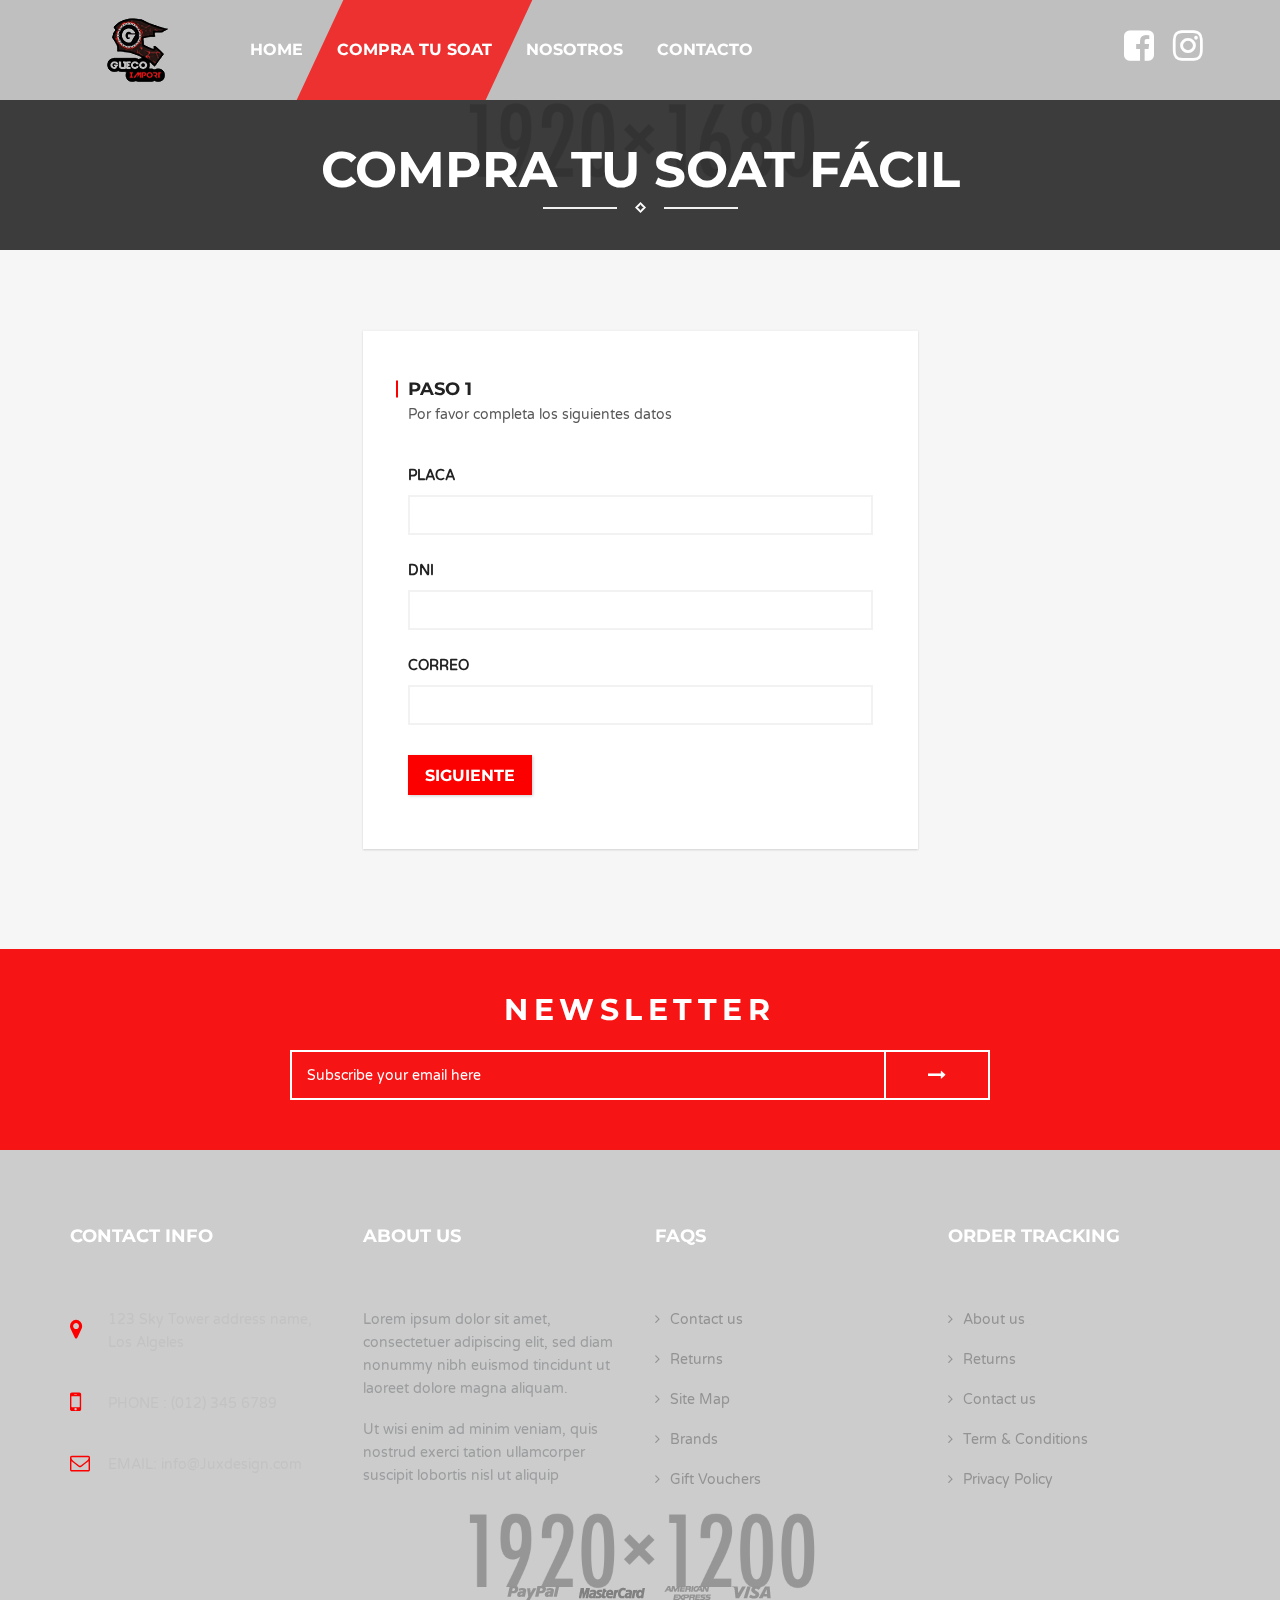
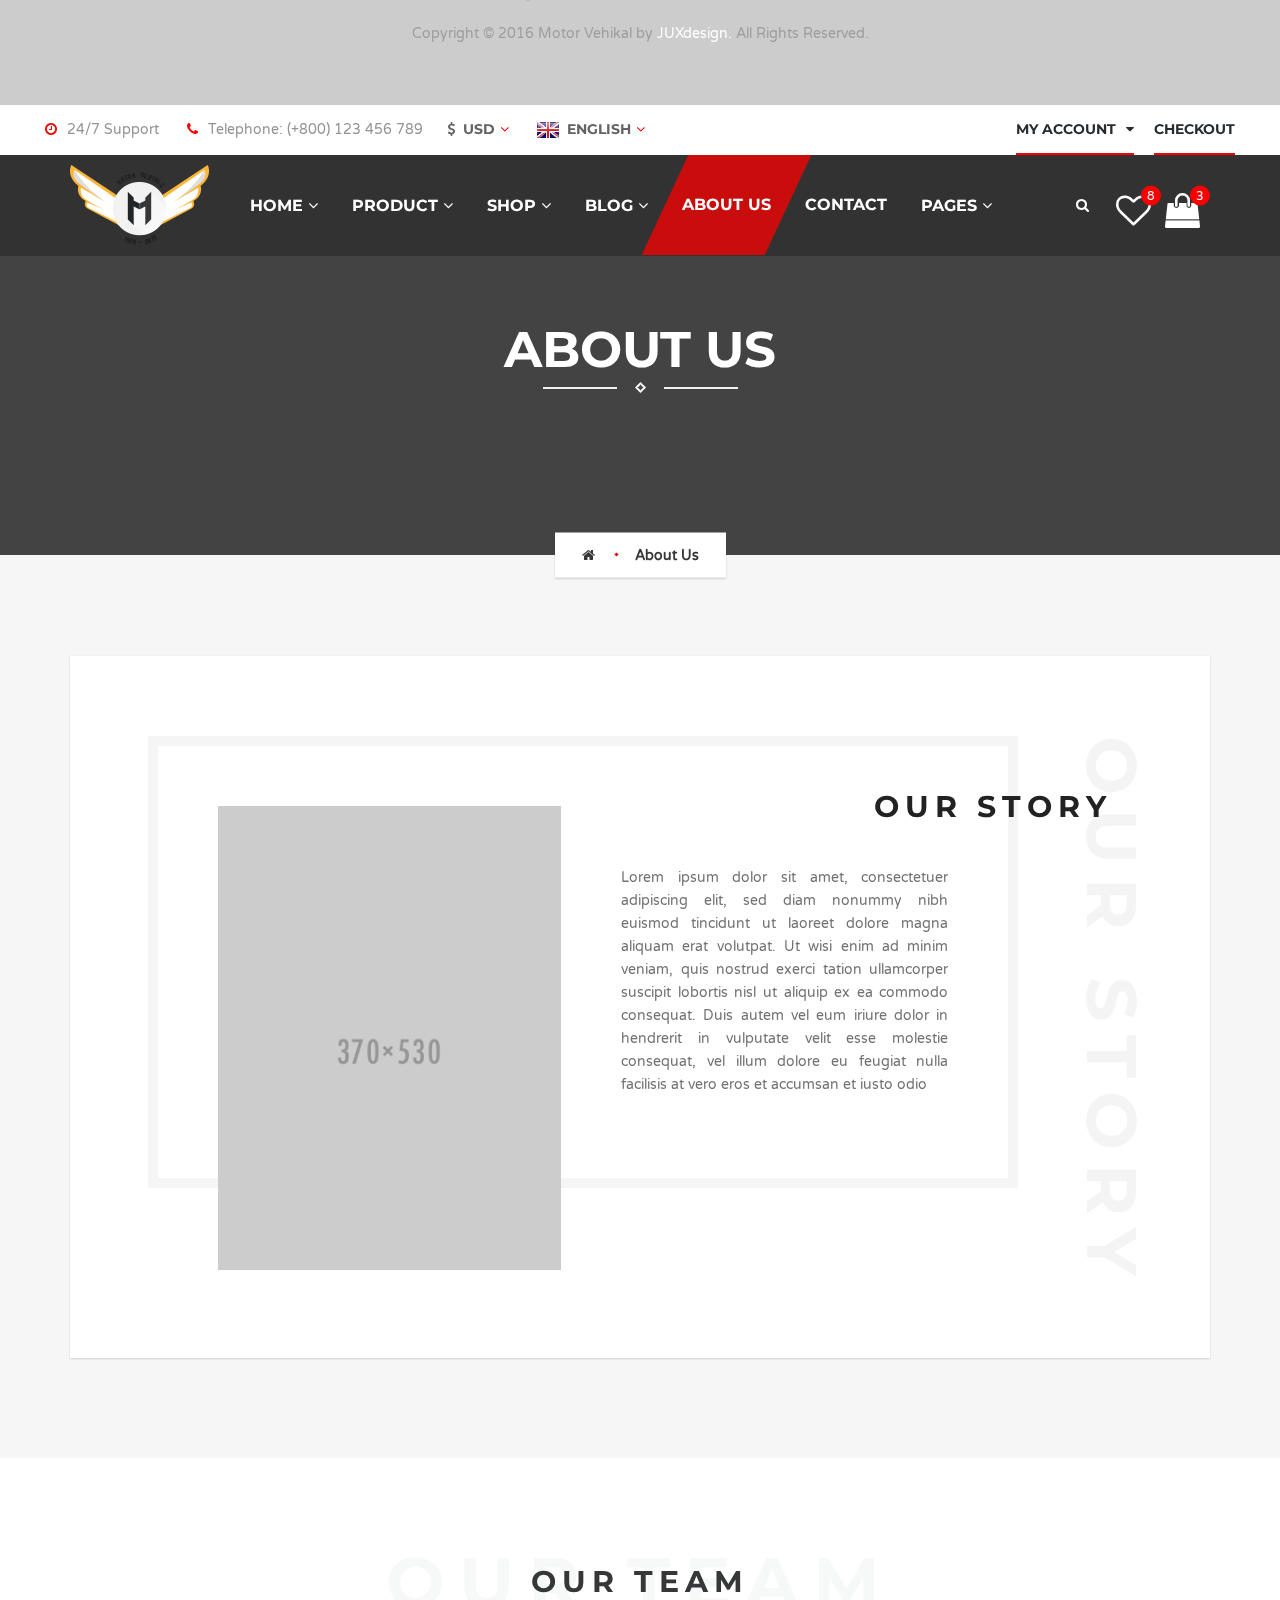
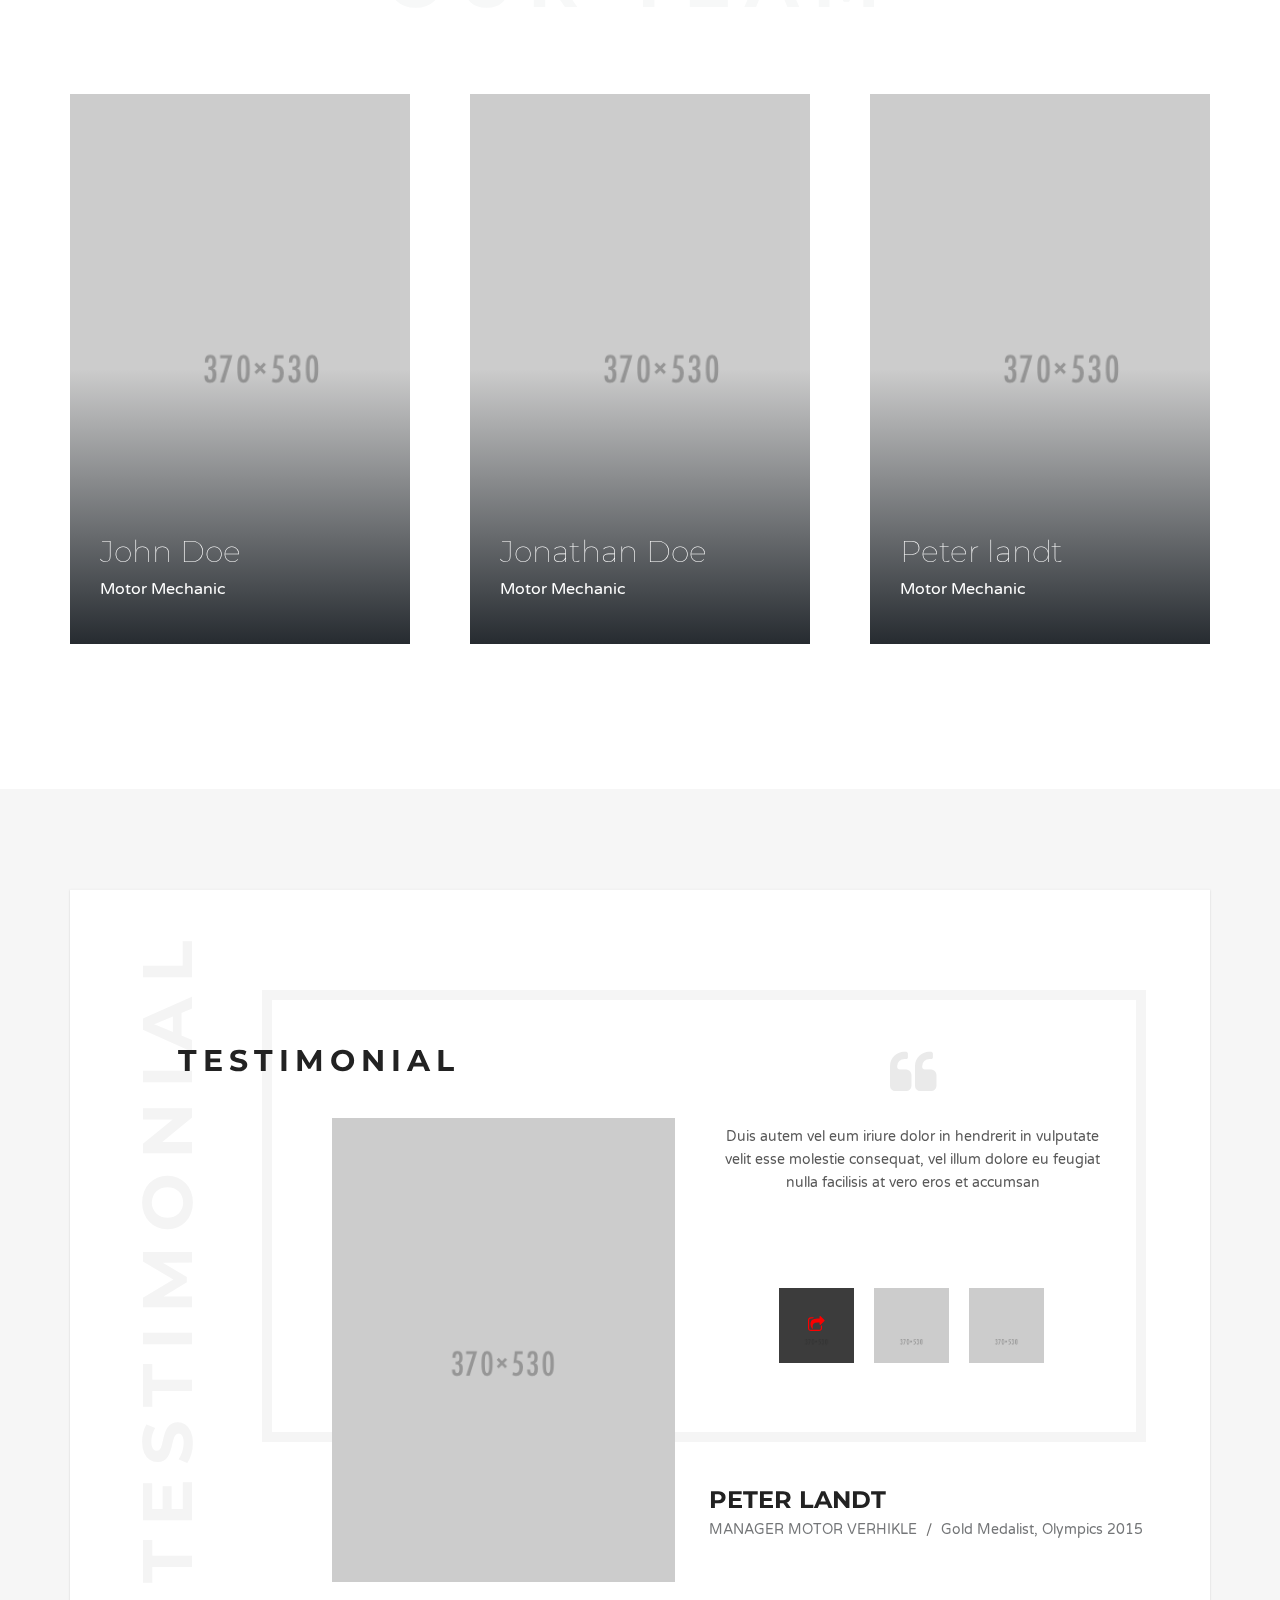
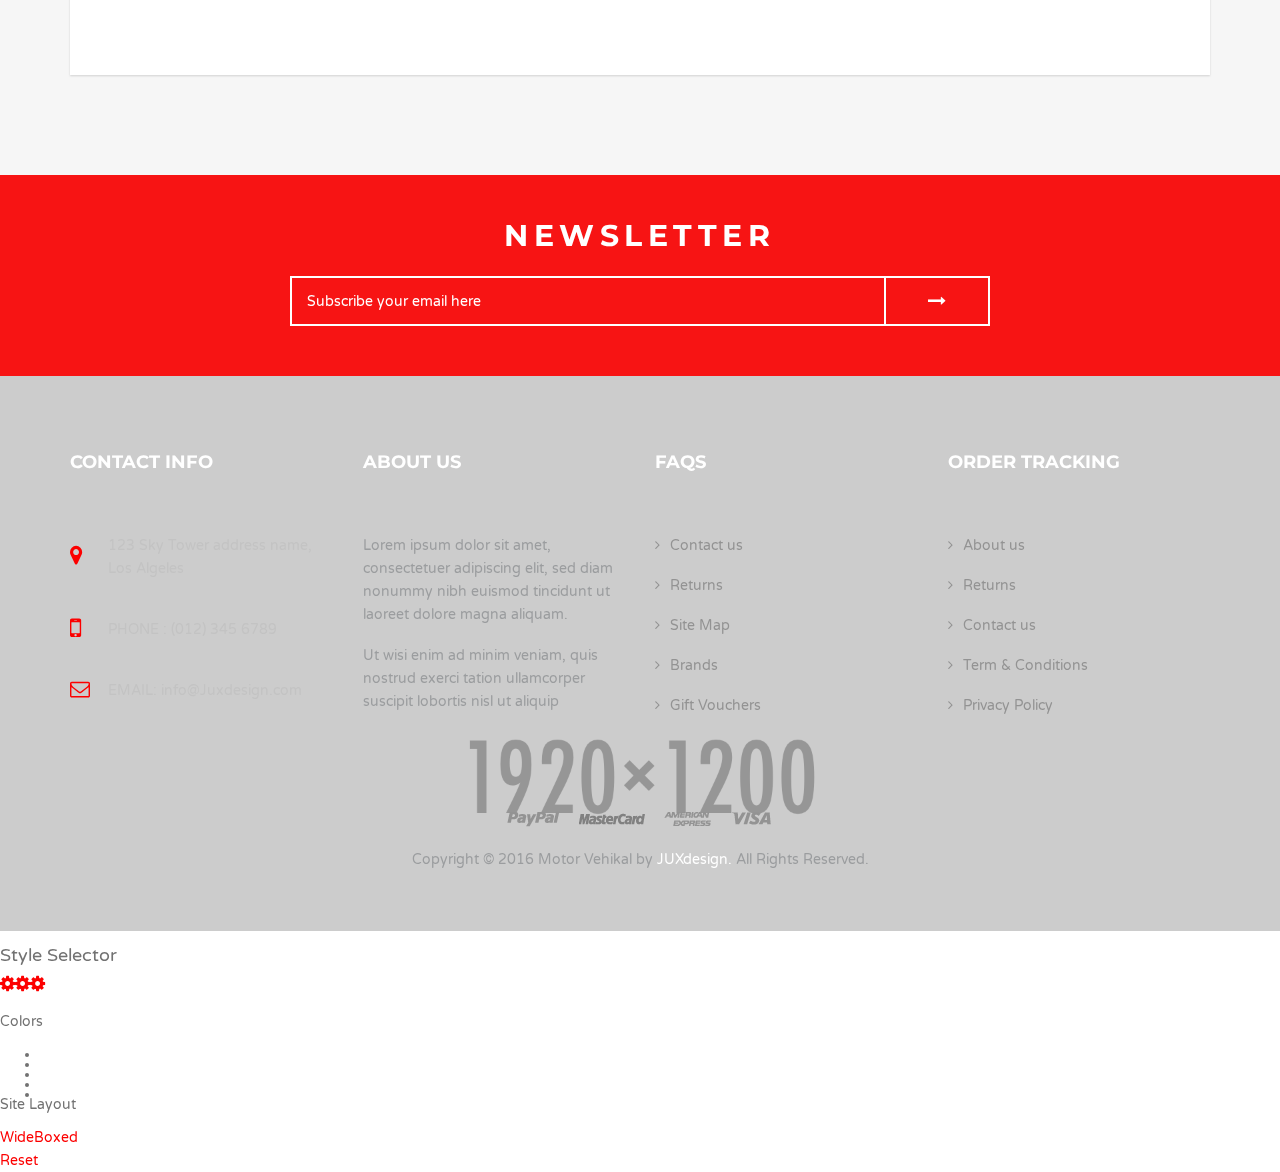
==== about-us.html @ 53fa6931 "Primer Commit" ====
<!DOCTYPE html>
<html lang="en">
  <head>
    <meta charset="UTF-8">
    <title>About Us - Motor Vehikal</title>
    <meta name="viewport" content="width=device-width, initial-scale=1.0">
    <meta name="description" content="">
    <meta name="author" content="">

    <!-- Favicon-->
    <link rel="shortcut icon" href="images/icon/favicon.ico" type="image/x-icon">

    <!-- Web Fonts-->
    <link rel="stylesheet" type="text/css" href="https://fonts.googleapis.com/css?family=Varela+Round">
    <link rel="stylesheet" type="text/css" href="https://fonts.googleapis.com/css?family=Montserrat:400,700">

    <!-- Vendor CSS-->
    <link rel="stylesheet" type="text/css" href="libs/bootstrap/css/bootstrap.min.css">
    <link rel="stylesheet" type="text/css" href="libs/font-awesome/css/font-awesome.min.css">
    <link rel="stylesheet" type="text/css" href="libs/jquery-ui/jquery-ui.min.css">
    <link rel="stylesheet" type="text/css" href="libs/superfish-menu/css/superfish.min.css">
    <link rel="stylesheet" type="text/css" href="libs/slick-sider/slick.min.css">
    <link rel="stylesheet" type="text/css" href="libs/slick-sider/slick-theme.min.css">
    <link rel="stylesheet" type="text/css" href="libs/swiper-sider/dist/css/swiper.min.css">
    <link rel="stylesheet" type="text/css" href="libs/magnific-popup/dist/magnific-popup.min.css">

    <!-- Theme CSS-->
    <link rel="stylesheet" type="text/css" href="css/main.css">
    <link rel="stylesheet" type="text/css" href="css/shortcodes.css">
<!DOCTYPE html>
<html lang="en">
  <head>
    <meta charset="UTF-8">
    <title>Track Your Order - Motor Vehikal</title>
    <meta name="viewport" content="width=device-width, initial-scale=1.0">
    <meta name="description" content="">
    <meta name="author" content="">

    <!-- Favicon-->
    <link rel="shortcut icon" href="images/icon/favicon.ico" type="image/x-icon">

    <!-- Web Fonts-->
    <link rel="stylesheet" type="text/css" href="https://fonts.googleapis.com/css?family=Varela+Round">
    <link rel="stylesheet" type="text/css" href="https://fonts.googleapis.com/css?family=Montserrat:400,700">

    <!-- Vendor CSS-->
    <link rel="stylesheet" type="text/css" href="libs/bootstrap/css/bootstrap.min.css">
    <link rel="stylesheet" type="text/css" href="libs/font-awesome/css/font-awesome.min.css">
    <link rel="stylesheet" type="text/css" href="libs/jquery-ui/jquery-ui.min.css">
    <link rel="stylesheet" type="text/css" href="libs/superfish-menu/css/superfish.min.css">
    <link rel="stylesheet" type="text/css" href="libs/slick-sider/slick.min.css">
    <link rel="stylesheet" type="text/css" href="libs/slick-sider/slick-theme.min.css">
    <link rel="stylesheet" type="text/css" href="libs/swiper-sider/dist/css/swiper.min.css">
    <link rel="stylesheet" type="text/css" href="libs/magnific-popup/dist/magnific-popup.min.css">

    <!-- Theme CSS-->
    <link rel="stylesheet" type="text/css" href="css/main.css">
    <link rel="stylesheet" type="text/css" href="css/shortcodes.css">
    <link rel="stylesheet" type="text/css" href="css/home.css">
    <link id="style-main-color" rel="stylesheet" type="text/css" href="css/color/color6.css">

    <!-- HTML5 Shim and Respond.js IE8 support of HTML5 elements and media queries-->
    <!-- WARNING: Respond.js doesn't work if you view the page via file://-->
    <!--if lt IE 9
    script(src='https://oss.maxcdn.com/html5shiv/3.7.2/html5shiv.min.js')
    script(src='https://oss.maxcdn.com/respond/1.4.2/respond.min.js')
    
    -->
  </head>
  <body>
    <div class="mv-site">
      <header class="header mv-header-style-2 mv-wrap">

        <div class="header-main-nav mv-fixed-enabled">
          <div class="container">
            <div class="container-inner">
              <div class="header-toggle-off-canvas hidden-md hidden-lg">
                <button type="button" class="mv-btn mv-btn-style-5 btn-off-canvas-toggle click-btn-off-canvas-left"><i class="icon fa fa-bars"></i></button>
              </div>
              <!-- .header-toggle-off-canvas-->

              <div class="header-logo"><a href="index.html" title="Motor Vehikal"><img src="images/logo/logo_gueco2.png" alt="logo" class="logo-img img-default image-live-view"/><img src="images/logo/logo_gueco2.png" alt="logo" class="logo-img img-scroll image-live-view"/></a></div>
              <!-- .header-logo-->

              <div class="main-nav-wrapper hidden-xs hidden-sm">
                <nav class="main-nav">
                  <ul class="nav sf-menu">
                    <li><a href="index.html"><span class="menu-text">Home</span></a>
                    </li>
                    <li class="active"><a href="#"><span class="menu-text">Compra tu soat</span></a>
                    </li>
                    <li><a href="about-us.html"><span class="menu-text">Nosotros</span></a></li>
                    <li><a href="contact.html"><span class="menu-text">Contacto</span></a></li>
                  </ul>
                </nav>
              </div>
              <!-- .header-main-nav-->

              <div class="header-right-button">

                <div class="header-shop">
                <div class="header-shop">
                  <div class="item-button"><a href="https://www.facebook.com/GuecoImport/" class="mv-btn mv-btn-style-11 btn-my-wishlist"><span class="btn-inner"><i class="fa fa-facebook-square"></i></span></a></div>

                  <div class="item-button"><a href="https://www.instagram.com/guecoimport/" class="mv-btn mv-btn-style-11 btn-my-wishlist"><span class="btn-inner"><span class="fa fa-instagram"></span></span></a></div>

                </div>
                </div>
                <!-- .header-shop-->
              </div>
            </div>
          </div>
        </div>
        <!-- .header-main-nav-->
      </header>
      <!-- .header-->

      <section class="main-banner mv-wrap">
        <div data-image-src="images/background/demo_bg_1920x1680.png" class="mv-banner-style-2 mv-bg-overlay-dark overlay-0-85 mv-parallax">
          <div class="page-name mv-caption-style-6">
            <div class="container">
              <div class="mv-title-style-9"><span class="main">Compra tu SOAT fácil</span><img src="images/icon/icon_line_polygon_line.png" alt="icon" class="line"/></div>
            </div>
          </div>
        </div>
      </section>
      <!-- .main-banner-->



      <section class="mv-main-body-soat track-your-order-main mv-bg-gray mv-wrap">

        <div class="container">
          <div class="row">
            <div class="col-sm-6 col-sm-offset-3">
              <div class="mv-form-style-1 mv-box-shadow-gray-1">
                <form method="GET" class="form-track-your-order">
                  <div class="form-header">
                    <div class="mv-title-style-13">
                      <div class="text-main">Paso 1</div>
                      <div class="text-sub">Por favor completa los siguientes datos</div>
                    </div>
                  </div>
                  <!-- .form-header-->

                  <div class="form-body">
                    <div class="mv-form-group">
                      <div class="mv-label"> <strong class="text-uppercase">Placa</strong></div>
                      <div class="mv-field">
                        <input type="text" name="test127" class="mv-inputbox mv-inputbox-style-1"/>
                      </div>
                    </div>

                    <div class="mv-form-group">
                      <div class="mv-label"> <strong class="text-uppercase">DNI</strong></div>
                      <div class="mv-field">
                        <input type="text" name="test127" class="mv-inputbox mv-inputbox-style-1"/>
                      </div>
                    </div>                    

                    <div class="mv-form-group">
                      <div class="mv-label"> <strong class="text-uppercase">Correo</strong></div>
                      <div class="mv-field">
                        <input type="email" name="test127" class="mv-inputbox mv-inputbox-style-1"/>
                      </div>
                    </div>

                    <div class="mv-form-group submit-button mv-mt-30">
                      <button type="submit" class="mv-btn mv-btn-style-5 btn-track">siguiente</button>
                    </div>
                  </div>
                  <!-- .form-body-->
                </form>
                <!-- .form-login-->
              </div>
            </div>
          </div>
        </div>
      </section>
      <!-- .mv-main-body-->

      <section class="main-newsletter mv-newsletter-style-1 mv-wrap">
        <div style="background-image: url(images/background/demo_bg_1920x1680.png)" class="newsletter-bg">
          <div class="container">
            <form method="GET" class="form-newsletter">
              <label class="hidden-xs mv-label text-right text-uppercase">Newsletter</label>
              <div class="mv-field">
                <div class="mv-inputbox-group">
                  <input type="text" name="test138" placeholder="Subscribe your email here" data-mv-placeholder="Subscribe your email here" class="mv-inputbox mv-inputbox-style-3"/>
                  <div class="inputbox-addon">
                    <button type="button" class="mv-btn mv-btn-block mv-btn-style-13"><span class="btn-icon fa fa-long-arrow-right"></span></button>
                  </div>
                </div>
              </div>
            </form>
          </div>
        </div>
      </section>
      <!-- .mv-newsletter-style-1-->

      <footer class="footer mv-footer-style-2 mv-wrap">
        <div style="background-image: url(images/background/demo_bg_1920x1200.png)" class="footer-bg">
          <div class="container">
            <div class="footer-inner">
              <div id="footerNav" role="tablist" aria-multiselectable="true" class="footer-nav panel-group">
                <div class="row">
                  <div class="col-md-3 footer-nav-col footer-contact"><a data-toggle="collapse" data-parent="#footerNav" href="#footerContact" aria-expanded="true" aria-controls="footerContact" class="footer-title collapsed">contact info</a>
                    <div id="footerContact" role="tabpanel" class="footer-main collapse">
                      <ul class="mv-ul footer-main-inner list">
                        <li class="mv-icon-left-style-1 item">
                          <div class="mv-dp-table align-middle">
                            <div class="mv-dp-table-cell icon"><i class="icon-fa fa fa-map-marker mv-f-22 mv-color-primary"></i></div>
                            <div class="mv-dp-table-cell text">123 Sky Tower address name, Los Algeles</div>
                          </div>
                        </li>
                        <li class="mv-icon-left-style-1 item">
                          <div class="mv-dp-table align-middle">
                            <div class="mv-dp-table-cell icon"><i class="icon-fa fa fa-mobile mv-f-26 mv-color-primary"></i></div>
                            <div class="mv-dp-table-cell text">PHONE : (012) 345 6789</div>
                          </div>
                        </li>
                        <li class="mv-icon-left-style-1 item">
                          <div class="mv-dp-table align-middle">
                            <div class="mv-dp-table-cell icon"><i class="icon-fa fa fa-envelope-o mv-f-20 mv-color-primary"></i></div>
                            <div class="mv-dp-table-cell text">EMAIL:<a href="mailto:info@Juxdesign.com"> info@Juxdesign.com</a></div>
                          </div>
                        </li>
                      </ul>
                    </div>
                  </div>

                  <div class="col-md-3 footer-nav-col footer-about-us"><a data-toggle="collapse" data-parent="#footerNav" href="#footerAboutUs" aria-expanded="false" aria-controls="footerAboutUs" class="footer-title collapsed">about us</a>
                    <div id="footerAboutUs" role="tabpanel" class="footer-main collapse">
                      <div class="footer-main-inner">
                        <div class="about-us-content">
                          <p>Lorem ipsum dolor sit amet, consectetuer adipiscing elit, sed diam nonummy nibh euismod tincidunt ut laoreet dolore magna aliquam.</p>
                          <p>Ut wisi enim ad minim veniam, quis nostrud exerci tation ullamcorper suscipit lobortis nisl ut aliquip</p>
                        </div>
                      </div>
                    </div>
                  </div>

                  <div class="col-md-3 footer-nav-col footer-faqs"><a data-toggle="collapse" data-parent="#footerNav" href="#footerFaqs" aria-expanded="false" aria-controls="footerFaqs" class="footer-title collapsed">faqs</a>
                    <div id="footerFaqs" role="tabpanel" class="footer-main collapse">
                      <ul class="mv-ul footer-main-inner list">
                        <li class="item mv-icon-left-style-2"><a href="#"><span class="text"><span class="icon"><i class="fa fa-angle-right"></i></span>Contact us</span></a></li>
                        <li class="item mv-icon-left-style-2"><a href="#"><span class="text"><span class="icon"><i class="fa fa-angle-right"></i></span>Returns</span></a></li>
                        <li class="item mv-icon-left-style-2"><a href="#"><span class="text"><span class="icon"><i class="fa fa-angle-right"></i></span>Site Map</span></a></li>
                        <li class="item mv-icon-left-style-2"><a href="#"><span class="text"><span class="icon"><i class="fa fa-angle-right"></i></span>Brands</span></a></li>
                        <li class="item mv-icon-left-style-2"><a href="#"><span class="text"><span class="icon"><i class="fa fa-angle-right"></i></span>Gift Vouchers</span></a></li>
                      </ul>
                    </div>
                  </div>

                  <div class="col-md-3 footer-nav-col footer-order-tracking"><a data-toggle="collapse" data-parent="#footerNav" href="#footerOrderTracking" aria-expanded="false" aria-controls="footerOrderTracking" class="footer-title collapsed">order tracking</a>
                    <div id="footerOrderTracking" role="tabpanel" class="footer-main collapse">
                      <ul class="mv-ul footer-main-inner list">
                        <li class="item mv-icon-left-style-2"><a href="#"><span class="text"><span class="icon"><i class="fa fa-angle-right"></i></span>About us</span></a></li>
                        <li class="item mv-icon-left-style-2"><a href="#"><span class="text"><span class="icon"><i class="fa fa-angle-right"></i></span>Returns</span></a></li>
                        <li class="item mv-icon-left-style-2"><a href="#"><span class="text"><span class="icon"><i class="fa fa-angle-right"></i></span>Contact us</span></a></li>
                        <li class="item mv-icon-left-style-2"><a href="#"><span class="text"><span class="icon"><i class="fa fa-angle-right"></i></span>Term & Conditions</span></a></li>
                        <li class="item mv-icon-left-style-2"><a href="#"><span class="text"><span class="icon"><i class="fa fa-angle-right"></i></span>Privacy Policy</span></a></li>
                      </ul>
                    </div>
                  </div>
                </div>
              </div>
              <!-- .footer-nav-->

              <div class="footer-payment">
                <ul class="mv-ul list">
                  <li class="item"><a href="#"><img src="images/icon/icon_paypal.png" alt="icon"/></a></li>
                  <li class="item"><a href="#"><img src="images/icon/icon_master_card.png" alt="icon"/></a></li>
                  <li class="item"><a href="#"><img src="images/icon/icon_american_express.png" alt="icon"/></a></li>
                  <li class="item"><a href="#"><img src="images/icon/icon_visa.png" alt="icon"/></a></li>
                </ul>
              </div>
              <!-- .footer-payment-->

              <div class="footer-copyright text-center">Copyright &copy; 2016 Motor Vehikal by<a href="http://www.joomlaux.com/" target="_blank"> JUXdesign.</a> All Rights Reserved.</div>
              <!-- .footer-copyright-->
            </div>
          </div>
        </div>

        <button type="button" class="mv-btn mv-btn-style-17 mv-back-to-top fixed-right-bottom"><i class="btn-icon fa fa-long-arrow-up"></i></button>
      </footer>
      <!-- .footer-->

      <div class="off-canvas-wrapper-left hidden-md hidden-lg">
        <div class="off-canvas-left">
          <div class="off-canvas-header">
            <button class="btn-close-off-canvas click-close-off-canvas">x</button>
          </div>
          <div class="off-canvas-body">
            <nav class="main-nav">
              <ul class="nav sf-menu expand-all">
                <li class="mega-columns"><a href="home.html"><span class="menu-text">Home <i class="menu-icon fa fa-angle-down"></i></span></a>
                  <ul class="row">
                    <li class="col-xs-3 mega-col"><a href="home.html" class="mega-title"><span class="menu-text">Homepage Demos</span></a>
                      <ul class="mega-content">
                        <li class="active"><a href="home.html">Home 1</a></li>
                        <li><a href="home-2.html">Home 2</a></li>
                        <li><a href="home-3.html">Home 3</a></li>
                      </ul>
                    </li>
                    <li class="col-xs-3 mega-col"><a href="home.html" class="mega-title"><span class="menu-text">Homepage Demos</span></a>
                      <ul class="mega-content">
                        <li><a href="home-4.html">Home 4</a></li>
                        <li><a href="home-5.html">Home 5</a></li>
                      </ul>
                    </li>
                    <li class="col-xs-3 mega-col"><a href="home.html" class="mega-title"><span class="menu-text">Homepage Demos</span></a>
                      <ul class="mega-content">
                        <li><a href="home-lookbook-1.html">Home Lookbook 1</a></li>
                        <li><a href="home-lookbook-2.html">Home Lookbook 2</a></li>
                      </ul>
                    </li>
                    <li class="col-xs-3 mega-col"><a href="home.html" class="mega-title"><span class="menu-text">Homepage Demos</span></a>
                      <ul class="mega-content">
                        <li><a href="home-parallax.html">Home Parallax</a></li>
                      </ul>
                    </li>
                  </ul>
                </li>
                <li><a href="#"><span class="menu-text">Product <i class="menu-icon fa fa-angle-down"></i></span></a>
                  <ul>
                    <li><a href="product-list.html">Product List</a></li>
                    <li><a href="product-grid-2.html">Product Grid 2</a></li>
                    <li><a href="product-grid-3.html">Product Grid 3</a></li>
                    <li><a href="product-grid-3-no-sb.html">Product Grid 3 No Sidebar</a></li>
                    <li><a href="product-grid-4-no-sb.html">Product Grid 4 No Sidebar</a></li>
                    <li><a href="product-grid-5-fullwidth.html">Product Grid 5 Fullwidth</a></li>
                    <li><a href="product-detail.html">Product Detail</a></li>
                    <li><a href="product-detail-rated.html">Product Detail Rated</a></li>
                    <li><a href="search.html">Search</a></li>
                  </ul>
                </li>
                <li><a href="#"><span class="menu-text">Shop <i class="menu-icon fa fa-angle-down"></i></span></a>
                  <ul>
                    <li><a href="cart.html">Cart</a></li>
                    <li><a href="checkout.html">Checkout</a></li>
                    <li><a href="wishlist.html">Wishlist</a></li>
                    <li><a href="compare.html">Compare</a></li>
                    <li><a href="track-your-order.html">Track Your Order</a></li>
                    <li><a href="cart-empty.html">Cart Empty</a></li>
                  </ul>
                </li>
                <li><a href="#"><span class="menu-text">Blog <i class="menu-icon fa fa-angle-down"></i></span></a>
                  <ul>
                    <li><a href="blog-list.html">Blog List</a></li>
                    <li><a href="blog-grid-2.html">Blog Grid 2</a></li>
                    <li><a href="blog-grid-3-no-sb.html">Blog Grid 3 No Sidebar</a></li>
                    <li><a href="blog-grid-3-mansory-no-sb.html">Blog Grid 3 Mansory No Sidebar</a></li>
                    <li><a href="blog-detail.html">Blog Detail</a></li>
                  </ul>
                </li>
                <li><a href="about-us.html"><span class="menu-text">About Us</span></a></li>
                <li><a href="contact.html"><span class="menu-text">Contact</span></a></li>
                <li><a href="#"><span class="menu-text">Pages <i class="menu-icon fa fa-angle-down"></i></span></a>
                  <ul class="dropdown-left">
                    <li><a href="login.html">Login & Register</a></li>
                    <li><a href="forgot-password.html">Forgot Password</a></li>
                    <li><a href="faqs.html">Faqs</a></li>
                    <li><a href="newsletter.html">Newsletter</a></li>
                    <li><a href="shortcodes.html">Shortcodes</a></li>
                    <li><a href="common-element.html">Common Element</a></li>
                    <li><a href="error-page.html">Error Page</a></li>
                    <li><a href="#"><span class="menu-text">Example menu item <i class="menu-icon fa fa-angle-down"></i></span></a>
                      <ul>
                        <li><a href="#">Example menu item</a></li>
                        <li><a href="#"><span class="menu-text">Example menu item <i class="menu-icon fa fa-angle-down"></i></span></a>
                          <ul>
                            <li><a href="#">Example menu item</a></li>
                            <li><a href="#">Example menu item</a></li>
                          </ul>
                        </li>
                        <li><a href="#"><span class="menu-text">Example menu item <i class="menu-icon fa fa-angle-down"></i></span></a>
                          <ul class="dropdown-left">
                            <li><a href="#">Example menu item</a></li>
                            <li><a href="#">Example menu item</a></li>
                          </ul>
                        </li>
                      </ul>
                    </li>
                  </ul>
                </li>
              </ul>
            </nav>
          </div>
        </div>
      </div>
      <!-- .off-canvas-wrapper-left-->

      <div class="off-canvas-wrapper-right hidden-md hidden-lg">
        <div class="off-canvas-right">
          <div class="off-canvas-header">
            <button class="btn-close-off-canvas click-close-off-canvas">x</button>
          </div>

          <div class="off-canvas-body">
            <div class="mv-aside mv-aside-search">
              <div class="aside-title mv-title-style-11">search</div>
              <div class="aside-body">
                <form method="GET" class="form-aside-search">
                  <div class="mv-inputbox-icon right">
                    <input type="text" name="test138" class="mv-inputbox mv-inputbox-style-2"/>
                    <button type="submit" class="icon mv-btn mv-btn-style-4 fa fa-search"></button>
                  </div>
                </form>
              </div>
            </div>
            <!-- .mv-aside-search-->

            <div class="mv-aside mv-aside-filter-by-price">
              <div class="aside-title mv-title-style-11">filter by price</div>
              <div class="aside-body">
                <form method="GET" class="form-aside-filter-by-price">
                  <div class="mv-slider-range">
                    <div class="slider-range-wrapper mv-slider-range-style-1">
                      <div class="slider-range"></div>
                    </div>
                    <div class="mv-dp-table align-middle">
                      <div class="mv-dp-table-cell view-values">Price: $<span class="min-value"></span> - $<span class="max-value"></span></div>
                      <div class="mv-dp-table-cell filter-button">
                        <button type="submit" class="mv-btn mv-btn-style-5 btn-5-h-30">filter</button>
                      </div>
                    </div>
                  </div>
                </form>

                <nav class="filter-by-price-menu mv-menu-style-1">
                  <ul>
                    <li><a href="#" class="mv-icon-left-style-5">$10 - $50<span class="sub-text">&nbsp; (8)</span></a></li>
                    <li><a href="#" class="mv-icon-left-style-5">$50 - $100<span class="sub-text">&nbsp; (8)</span></a></li>
                    <li><a href="#" class="mv-icon-left-style-5">$100 - $500<span class="sub-text">&nbsp; (3)</span></a></li>
                    <li><a href="#" class="mv-icon-left-style-5">$500 - $1000<span class="sub-text">&nbsp; (16)</span></a></li>
                    <li><a href="#" class="mv-icon-left-style-5">$1000 - $5000<span class="sub-text">&nbsp; (6)</span></a></li>
                  </ul>
                </nav>
              </div>
            </div>
            <!-- .mv-aside-filter-by-price-->

            <div class="mv-aside mv-aside-product-type">
              <div class="aside-title mv-title-style-11">product type</div>
              <div class="aside-body">
                <nav class="product-type-menu mv-menu-style-1">
                  <ul>
                    <li><a href="#" class="mv-icon-left-style-5">Full Face Helmets<span class="sub-text">&nbsp; (8)</span></a></li>
                    <li><a href="#" class="mv-icon-left-style-5">Flip Up Helmets<span class="sub-text">&nbsp; (3)</span></a></li>
                    <li><a href="#" class="mv-icon-left-style-5">Open Face Helmets<span class="sub-text">&nbsp; (38)</span></a></li>
                    <li><a href="#" class="mv-icon-left-style-5">Adventure Helmets<span class="sub-text">&nbsp; (12)</span></a>
                      <ul class="sub-menu">
                        <li><a href="#" class="mv-icon-left-style-5">AGV Helmets<span class="sub-text">&nbsp; (3)</span></a></li>
                        <li><a href="#" class="mv-icon-left-style-5">Arai Helmets<span class="sub-text">&nbsp; (12)</span></a></li>
                        <li class="active"><a href="#" class="mv-icon-left-style-5">Bell Helmets<span class="sub-text">&nbsp; (8)</span></a></li>
                        <li><a href="#" class="mv-icon-left-style-5">BOX Helmets<span class="sub-text">&nbsp; (15)</span></a></li>
                      </ul>
                    </li>
                    <li><a href="#" class="mv-icon-left-style-5">Trousers<span class="sub-text">&nbsp; (19)</span></a></li>
                    <li><a href="#" class="mv-icon-left-style-5">Dresses<span class="sub-text">&nbsp; (34)</span></a></li>
                    <li><a href="#" class="mv-icon-left-style-5">Shoes<span class="sub-text">&nbsp; (22)</span></a></li>
                    <li><a href="#" class="mv-icon-left-style-5">Accessories<span class="sub-text">&nbsp; (17)</span></a></li>
                    <li><a href="#" class="mv-icon-left-style-5">Sale<span class="sub-text">&nbsp; (3)</span></a></li>
                    <li><a href="#" class="mv-icon-left-style-5"> <strong>View More</strong><span class="sub-text">&nbsp; (50) &nbsp;</span><i class="fa fa-caret-down"></i></a></li>
                  </ul>
                </nav>
              </div>
            </div>
            <!-- .mv-aside-product-type-->

            <div class="mv-aside mv-aside-filter-by-size">
              <div class="aside-title mv-title-style-11">filter by</div>
              <div class="aside-body">
                <nav class="filter-by-price-menu mv-menu-style-1">
                  <ul>
                    <li><a href="#" class="mv-icon-left-style-5">Extra Large</a></li>
                    <li><a href="#" class="mv-icon-left-style-5">Extra Small</a></li>
                    <li class="active"><a href="#" class="mv-icon-left-style-5">Large</a></li>
                    <li><a href="#" class="mv-icon-left-style-5">Medium</a></li>
                    <li><a href="#" class="mv-icon-left-style-5">One Size Fits All</a></li>
                    <li><a href="#" class="mv-icon-left-style-5">Small</a></li>
                    <li><a href="#" class="mv-icon-left-style-5">Taille Unique</a></li>
                    <li><a href="#" class="mv-icon-left-style-5">Sale</a></li>
                  </ul>
                </nav>
              </div>
            </div>
            <!-- .mv-aside-filter-by-size-->

            <div class="mv-aside mv-aside-size">
              <div class="aside-title mv-title-style-11">size</div>
              <div class="aside-body">
                <nav class="size-list">
                  <div class="mv-btn-group">
                    <div class="group-inner"><a href="#" class="mv-btn mv-btn-style-21">XXL</a><a href="#" class="mv-btn mv-btn-style-21 active">XL</a><a href="#" class="mv-btn mv-btn-style-21">L</a><a href="#" class="mv-btn mv-btn-style-21">M</a><a href="#" class="mv-btn mv-btn-style-21">S</a></div>
                  </div>
                </nav>
              </div>
            </div>
            <!-- .mv-aside-size-->

            <div class="mv-aside mv-aside-color">
              <div class="aside-title mv-title-style-11">color</div>
              <div class="aside-body">
                <div class="color-list mv-list-inline-style-1 space-10">
                  <ul class="list-inline-1">
                    <li class="active"><a href="#"><span style="background-color: #7bef66;" class="icon-color"></span></a></li>
                    <li><a href="#"><span style="background-color: #ff8888;" class="icon-color"></span></a></li>
                    <li><a href="#"><span style="background-color: #c4dd66;" class="icon-color"></span></a></li>
                    <li><a href="#"><span style="background-color: #94b7f7;" class="icon-color"></span></a></li>
                    <li><a href="#"><span style="background-color: #a3fbff;" class="icon-color"></span></a></li>
                    <li><a href="#"><span style="background-color: #f7fb0d;" class="icon-color"></span></a></li>
                    <li><a href="#"><span style="background-color: #7b7878;" class="icon-color"></span></a></li>
                    <li><a href="#"><span style="background-color: #d041ff;" class="icon-color"></span></a></li>
                    <li><a href="#"><span style="background-color: #fdab14;" class="icon-color"></span></a></li>
                    <li><a href="#"><span style="background-color: #eeeeee" class="icon-color"></span></a></li>
                  </ul>
                </div>
              </div>
            </div>
            <!-- .mv-aside-color-->

            <div class="mv-aside mv-aside-products">
              <div class="aside-title mv-title-style-11">products</div>
              <div class="aside-body">
                <div class="products-list">
                  <div class="mv-block-style-24">
                    <div class="block-24-list">
                      <article class="item post">
                        <div class="item-inner">
                          <div class="mv-dp-table">
                            <div class="mv-dp-table-cell block-24-thumb">
                              <div class="thumb-inner mv-lightbox-style-1"><a href="product-detail.html" title="Open Face Helmets"><img src="images/demo/demo_300x400.png" alt="demo"/></a><a href="images/demo/demo_300x400.png" title="Open Face Helmets" data-lightbox-href="product-detail.html" class="mv-btn mv-btn-style-20 mv-lightbox-item"><i class="icon fa fa-search"></i></a></div>
                            </div>
                            <div class="mv-dp-table-cell block-24-main">
                              <div class="block-24-title"><a href="product-detail.html" title="Open Face Helmets" class="mv-overflow-ellipsis">Open Face Helmets</a></div>
                              <div class="block-24-price">
                                <div class="new-price">$200,00</div>
                                <div class="old-price">$250,99</div>
                              </div>
                              <div data-rate="true" data-score="4.0" class="block-24-rate mv-rate text-left">
                                <div class="rate-inner mv-f-12">
                                  <div class="stars-wrapper empty-stars"><span class="item-rate"></span><span class="item-rate"></span><span class="item-rate"></span><span class="item-rate"></span><span class="item-rate"></span></div>
                                  <div class="stars-wrapper filled-stars"><span class="item-rate"></span><span class="item-rate"></span><span class="item-rate"></span><span class="item-rate"></span><span class="item-rate"></span></div>
                                </div>
                              </div>
                            </div>
                          </div>
                        </div>
                      </article>
                      <!-- .post-->

                      <article class="item post">
                        <div class="item-inner">
                          <div class="mv-dp-table">
                            <div class="mv-dp-table-cell block-24-thumb">
                              <div class="thumb-inner mv-lightbox-style-1"><a href="product-detail.html" title="Spada Enforcer WP"><img src="images/demo/demo_300x400.png" alt="demo"/></a><a href="images/demo/demo_300x400.png" title="Spada Enforcer WP" data-lightbox-href="product-detail.html" class="mv-btn mv-btn-style-20 mv-lightbox-item"><i class="icon fa fa-search"></i></a></div>
                            </div>
                            <div class="mv-dp-table-cell block-24-main">
                              <div class="block-24-title"><a href="product-detail.html" title="Spada Enforcer WP" class="mv-overflow-ellipsis">Spada Enforcer WP Spada Enforcer WP</a></div>
                              <div class="block-24-price">
                                <div class="new-price">$300,00</div>
                                <div class="old-price">$400,99</div>
                              </div>
                              <div data-rate="true" data-score="5.0" class="block-24-rate mv-rate text-left">
                                <div class="rate-inner mv-f-12">
                                  <div class="stars-wrapper empty-stars"><span class="item-rate"></span><span class="item-rate"></span><span class="item-rate"></span><span class="item-rate"></span><span class="item-rate"></span></div>
                                  <div class="stars-wrapper filled-stars"><span class="item-rate"></span><span class="item-rate"></span><span class="item-rate"></span><span class="item-rate"></span><span class="item-rate"></span></div>
                                </div>
                              </div>
                            </div>
                          </div>
                        </div>
                      </article>
                      <!-- .post-->

                      <article class="item post">
                        <div class="item-inner">
                          <div class="mv-dp-table">
                            <div class="mv-dp-table-cell block-24-thumb">
                              <div class="thumb-inner mv-lightbox-style-1"><a href="product-detail.html" title="Richa Drift Water"><img src="images/demo/demo_300x400.png" alt="demo"/></a><a href="images/demo/demo_300x400.png" title="Richa Drift Water" data-lightbox-href="product-detail.html" class="mv-btn mv-btn-style-20 mv-lightbox-item"><i class="icon fa fa-search"></i></a></div>
                            </div>
                            <div class="mv-dp-table-cell block-24-main">
                              <div class="block-24-title"><a href="product-detail.html" title="Richa Drift Water" class="mv-overflow-ellipsis">Richa Drift Water</a></div>
                              <div class="block-24-price">
                                <div class="new-price">$210,00</div>
                                <div class="old-price">$290,99</div>
                              </div>
                              <div data-rate="true" data-score="3.0" class="block-24-rate mv-rate text-left">
                                <div class="rate-inner mv-f-12">
                                  <div class="stars-wrapper empty-stars"><span class="item-rate"></span><span class="item-rate"></span><span class="item-rate"></span><span class="item-rate"></span><span class="item-rate"></span></div>
                                  <div class="stars-wrapper filled-stars"><span class="item-rate"></span><span class="item-rate"></span><span class="item-rate"></span><span class="item-rate"></span><span class="item-rate"></span></div>
                                </div>
                              </div>
                            </div>
                          </div>
                        </div>
                      </article>
                      <!-- .post-->
                    </div>
                  </div>
                  <!-- .mv-block-style-24-->
                </div>
              </div>
            </div>
            <!-- .mv-aside-products-->

            <div class="mv-aside mv-aside-tags">
              <div class="aside-title mv-title-style-11">tags</div>
              <div class="aside-body">
                <div class="tag-list">
                  <div class="mv-btn-group">
                    <div class="group-inner"><a href="#" class="mv-btn mv-btn-style-22">Helmet</a><a href="#" class="mv-btn mv-btn-style-22 active">Gloves</a><a href="#" class="mv-btn mv-btn-style-22">Sercurity</a><a href="#" class="mv-btn mv-btn-style-22">Boots</a><a href="#" class="mv-btn mv-btn-style-22">Clothing</a><a href="#" class="mv-btn mv-btn-style-22">Luggage</a><a href="#" class="mv-btn mv-btn-style-22">Maintenance</a><a href="#" class="mv-btn mv-btn-style-22">Bodywork</a><a href="#" class="mv-btn mv-btn-style-22">Gift</a><a href="#" class="mv-btn mv-btn-style-22">Exhauts</a><a href="#" class="mv-btn mv-btn-style-22">Tyres</a><a href="#" class="mv-btn mv-btn-style-22">Casual Wear</a><a href="#" class="mv-btn mv-btn-style-22">R&G Racing</a></div>
                  </div>
                </div>
              </div>
            </div>
            <!-- .mv-aside-tags-->
          </div>
        </div>
      </div>
      <!-- .off-canvas-wrapper-right-->
    </div>
    <!-- .mv-site-->

    <div class="popup-wrapper">
      <div id="popupSearch" tabindex="-1" role="dialog" aria-hidden="true" class="popup-search modal fade modal-effect-zoom mv-modal-style-2">
        <div class="modal-dialog modal-lg">
          <div class="modal-content">
            <form method="GET" action="/motor_vehikal_html/search.html" class="form-search">
              <div class="mv-inputbox-icon right">
                <input type="text" name="test138" data-mv-placeholder="Type here and enter to search" placeholder="Type here and enter to search" class="mv-inputbox mv-inputbox-style-5"/>
                <button type="submit" class="icon mv-btn mv-btn-style-4"><i class="fa fa-search"></i></button>
              </div>
            </form>
          </div>
        </div>
      </div>
      <!-- .popup-search-->
    </div>
    <!-- .popup-wrapper-->

    <!-- Vendor jQuery-->
    <script type="text/javascript" src="libs/jquery/jquery-2.1.4.min.js"></script>
    <script type="text/javascript" src="libs/bootstrap/js/bootstrap.min.js"></script>
    <script type="text/javascript" src="libs/smoothscroll/SmoothScroll.min.js"></script>
    <script type="text/javascript" src="libs/superfish-menu/js/superfish.min.js"></script>
    <script type="text/javascript" src="libs/jquery-ui/jquery-ui.min.js"></script>
    <script type="text/javascript" src="libs/jquery-ui/external/touch-punch/jquery.ui.touch-punch.min.js"></script>
    <script type="text/javascript" src="libs/jquery-ui/external/jquery.mousewheel.min.js"></script>
    <script type="text/javascript" src="libs/parallax/parallax.min.js"></script>
    <script type="text/javascript" src="libs/jquery-countto/jquery.countTo.min.js"></script>
    <script type="text/javascript" src="libs/jquery-appear/jquery.appear.min.js"></script>
    <script type="text/javascript" src="libs/as-pie-progress/jquery-asPieProgress.min.js"></script>
    <script type="text/javascript" src="libs/caroufredsel/helper-plugins/jquery.touchSwipe.min.js"></script>
    <script type="text/javascript" src="libs/caroufredsel/jquery.carouFredSel-6.2.1-packed.js"></script>
    <script type="text/javascript" src="libs/isotope/isotope.pkgd.min.js"></script>
    <script type="text/javascript" src="libs/isotope/fit-columns.min.js"></script>
    <script type="text/javascript" src="libs/slick-sider/slick.min.js"></script>
    <script type="text/javascript" src="libs/lwt-countdown/jquery.lwtCountdown-1.0.min.js"></script>
    <script type="text/javascript" src="libs/swiper-sider/dist/js/swiper.min.js"></script>
    <script type="text/javascript" src="libs/magnific-popup/dist/jquery.magnific-popup.min.js"></script>
    <script type="text/javascript" src="libs/jplayer/dist/jplayer/jquery.jplayer.min.js"></script>
    <script type="text/javascript" src="libs/jquery-cookie/jquery.cookie.min.js"></script>

    <!-- Theme Script-->
    <script type="text/javascript" src="js/main.js"></script>
  </body>
</html>
    <link id="style-main-color" rel="stylesheet" type="text/css" href="css/color/color6.css">

    <!-- HTML5 Shim and Respond.js IE8 support of HTML5 elements and media queries-->
    <!-- WARNING: Respond.js doesn't work if you view the page via file://-->
    <!--if lt IE 9
    script(src='https://oss.maxcdn.com/html5shiv/3.7.2/html5shiv.min.js')
    script(src='https://oss.maxcdn.com/respond/1.4.2/respond.min.js')
    
    -->
  </head>
  <body>
    <div class="mv-site">
      <header class="header mv-header-style-2 mv-wrap">
        <div class="header-top">
          <div class="container">
            <div class="header-top-inner">
              <div class="mv-col-wrapper">
                <div class="mv-col-left header-contact">
                  <ul class="mv-ul clearfix group-contact hidden-xs">
                    <li class="item-button mv-icon-left-style-2"><span class="text"> <span class="icon"><i class="fa fa-clock-o"></i></span>24/7 Support</span></li>
                    <li class="item-button mv-icon-left-style-2"><a href="tel:(+800)123456789" class="text"> <span class="icon"><i class="fa fa-phone"></i></span>Telephone: (+800) 123 456 789</a></li>
                  </ul>
                  <ul class="mv-ul clearfix group-language">
                    <li class="item-button dropdown mv-dropdown-style-1 item-currency">
                      <button type="button" data-toggle="dropdown" aria-haspopup="true" aria-expanded="false" class="mv-btn mv-btn-style-24"> <i class="fa fa-usd"></i>&nbsp; USD<i class="icon fa fa-angle-down"></i></button>
                      <div class="dropdown-menu pull-right">
                        <div class="dropdown-menu-inner">
                          <nav class="mv-menu-style-3">
                            <ul>
                              <li><a href="#"><i class="fa fa-eur"></i>&nbsp; EUR</a></li>
                              <li><a href="#"><i class="fa fa-usd"></i>&nbsp; AUD</a></li>
                              <li><a href="#"><i class="fa fa-gbp"></i>&nbsp; GBP</a></li>
                              <li><a href="#"><i class="fa fa-rub"></i>&nbsp; RUB</a></li>
                              <li><a href="#"><i class="fa fa-yen"></i>&nbsp; YEN</a></li>
                              <li><a href="#"><i class="fa fa-krw"></i>&nbsp; WON</a></li>
                            </ul>
                          </nav>
                        </div>
                      </div>
                    </li>
                    <li class="item-button dropdown mv-dropdown-style-1 item-language">
                      <button type="button" data-toggle="dropdown" aria-haspopup="true" aria-expanded="false" class="mv-btn mv-btn-style-24"> <img src="images/icon/icon_flag_england.png" alt="icon"/><span class="btn-text hidden-xs hidden-sm">&nbsp; English</span><i class="icon fa fa-angle-down"></i></button>
                      <div class="dropdown-menu pull-right">
                        <div class="dropdown-menu-inner">
                          <nav class="mv-menu-style-3">
                            <ul>
                              <li><a href="#"><img src="images/icon/icon_flag_france.png" alt="icon"/>&nbsp; France</a></li>
                              <li><a href="#"><img src="images/icon/icon_flag_italy.png" alt="icon"/>&nbsp; Italy</a></li>
                              <li><a href="#"><img src="images/icon/icon_flag_germany.png" alt="icon"/>&nbsp; Germany</a></li>
                              <li><a href="#"><img src="images/icon/icon_flag_spain.png" alt="icon"/>&nbsp; Spain</a></li>
                            </ul>
                          </nav>
                        </div>
                      </div>
                    </li>
                  </ul>
                </div>
                <!-- .header-contact-->

                <div class="mv-col-right align-bottom header-account">
                  <div class="mv-btn-group text-right">
                    <div class="group-inner">
                      <div class="item-button mv-btn dropdown mv-dropdown-style-1">
                        <button type="button" data-toggle="dropdown" aria-haspopup="true" aria-expanded="false" class="mv-btn mv-btn-style-12"><span class="btn-text hidden-xs hidden-sm">my account</span><i class="btn-icon fa fa-user hidden-md hidden-lg"></i><i class="icon fa fa-caret-down"></i></button>
                        <div class="dropdown-menu pull-right">
                          <div class="dropdown-menu-inner">
                            <nav class="mv-menu-style-3">
                              <ul>
                                <li><a href="login.html"><i class="fa fa-sign-in mv-color-primary"></i>&nbsp;
                                    Login</a></li>
                                <li><a href="login.html"><i class="fa fa-pencil-square-o mv-color-primary"></i>&nbsp;
                                    Register</a></li>
                                <li><a href="wishlist.html">My Wishlist</a></li>
                                <li><a href="compare.html">Compare</a></li>
                              </ul>
                            </nav>
                          </div>
                        </div>
                      </div>
                      <div class="item-button mv-btn"><a href="checkout.html" class="item-button mv-btn mv-btn-style-12"> <i class="btn-icon fa fa-shopping-cart hidden-md hidden-lg"></i><span class="btn-text hidden-xs hidden-sm">checkout</span></a></div>
                    </div>
                  </div>
                </div>
                <!-- .header-account-->
              </div>
            </div>
          </div>
        </div>
        <!-- .header-top-->

        <div class="header-main-nav mv-fixed-enabled">
          <div class="container">
            <div class="container-inner">
              <div class="header-toggle-off-canvas hidden-md hidden-lg">
                <button type="button" class="mv-btn mv-btn-style-5 btn-off-canvas-toggle click-btn-off-canvas-left"><i class="icon fa fa-bars"></i></button>
              </div>
              <!-- .header-toggle-off-canvas-->

              <div class="header-logo"><a href="home.html" title="Motor Vehikal"><img src="images/logo/logo_2.png" alt="logo" class="logo-img img-default image-live-view"/><img src="images/logo/logo_2.png" alt="logo" class="logo-img img-scroll image-live-view"/></a></div>
              <!-- .header-logo-->

              <div class="main-nav-wrapper hidden-xs hidden-sm">
                <nav class="main-nav">
                  <ul class="nav sf-menu">
                    <li class="mega-columns"><a href="home.html"><span class="menu-text">Home <i class="menu-icon fa fa-angle-down"></i></span></a>
                      <ul class="row">
                        <li class="col-xs-3 mega-col"><a href="home.html" class="mega-title"><span class="menu-text">Homepage Demos</span></a>
                          <ul class="mega-content">
                            <li ><a href="home.html">Home 1</a></li>
                            <li><a href="home-2.html">Home 2</a></li>
                            <li><a href="home-3.html">Home 3</a></li>
                          </ul>
                        </li>
                        <li class="col-xs-3 mega-col"><a href="home.html" class="mega-title"><span class="menu-text">Homepage Demos</span></a>
                          <ul class="mega-content">
                            <li><a href="home-4.html">Home 4</a></li>
                            <li><a href="home-5.html">Home 5</a></li>
                          </ul>
                        </li>
                        <li class="col-xs-3 mega-col"><a href="home.html" class="mega-title"><span class="menu-text">Homepage Demos</span></a>
                          <ul class="mega-content">
                            <li><a href="home-lookbook-1.html">Home Lookbook 1</a></li>
                            <li><a href="home-lookbook-2.html">Home Lookbook 2</a></li>
                          </ul>
                        </li>
                        <li class="col-xs-3 mega-col"><a href="home.html" class="mega-title"><span class="menu-text">Homepage Demos</span></a>
                          <ul class="mega-content">
                            <li><a href="home-parallax.html">Home Parallax</a></li>
                          </ul>
                        </li>
                      </ul>
                    </li>
                    <li><a href="#"><span class="menu-text">Product <i class="menu-icon fa fa-angle-down"></i></span></a>
                      <ul>
                        <li><a href="product-list.html">Product List</a></li>
                        <li><a href="product-grid-2.html">Product Grid 2</a></li>
                        <li><a href="product-grid-3.html">Product Grid 3</a></li>
                        <li><a href="product-grid-3-no-sb.html">Product Grid 3 No Sidebar</a></li>
                        <li><a href="product-grid-4-no-sb.html">Product Grid 4 No Sidebar</a></li>
                        <li><a href="product-grid-5-fullwidth.html">Product Grid 5 Fullwidth</a></li>
                        <li><a href="product-detail.html">Product Detail</a></li>
                        <li><a href="product-detail-rated.html">Product Detail Rated</a></li>
                        <li><a href="search.html">Search</a></li>
                      </ul>
                    </li>
                    <li><a href="#"><span class="menu-text">Shop <i class="menu-icon fa fa-angle-down"></i></span></a>
                      <ul>
                        <li><a href="cart.html">Cart</a></li>
                        <li><a href="checkout.html">Checkout</a></li>
                        <li><a href="wishlist.html">Wishlist</a></li>
                        <li><a href="compare.html">Compare</a></li>
                        <li><a href="track-your-order.html">Track Your Order</a></li>
                        <li><a href="cart-empty.html">Cart Empty</a></li>
                      </ul>
                    </li>
                    <li><a href="#"><span class="menu-text">Blog <i class="menu-icon fa fa-angle-down"></i></span></a>
                      <ul>
                        <li><a href="blog-list.html">Blog List</a></li>
                        <li><a href="blog-grid-2.html">Blog Grid 2</a></li>
                        <li><a href="blog-grid-3-no-sb.html">Blog Grid 3 No Sidebar</a></li>
                        <li><a href="blog-grid-3-mansory-no-sb.html">Blog Grid 3 Mansory No Sidebar</a></li>
                        <li><a href="blog-detail.html">Blog Detail</a></li>
                      </ul>
                    </li>
                    <li class="active" ><a href="about-us.html"><span class="menu-text">About Us</span></a></li>
                    <li><a href="contact.html"><span class="menu-text">Contact</span></a></li>
                    <li><a href="#"><span class="menu-text">Pages <i class="menu-icon fa fa-angle-down"></i></span></a>
                      <ul class="dropdown-left">
                        <li><a href="login.html">Login & Register</a></li>
                        <li><a href="forgot-password.html">Forgot Password</a></li>
                        <li><a href="faqs.html">Faqs</a></li>
                        <li><a href="newsletter.html">Newsletter</a></li>
                        <li><a href="shortcodes.html">Shortcodes</a></li>
                        <li><a href="common-element.html">Common Element</a></li>
                        <li><a href="error-page.html">Error Page</a></li>
                        <li><a href="#"><span class="menu-text">Example menu item <i class="menu-icon fa fa-angle-down"></i></span></a>
                          <ul>
                            <li><a href="#">Example menu item</a></li>
                            <li><a href="#"><span class="menu-text">Example menu item <i class="menu-icon fa fa-angle-down"></i></span></a>
                              <ul>
                                <li><a href="#">Example menu item</a></li>
                                <li><a href="#">Example menu item</a></li>
                              </ul>
                            </li>
                            <li><a href="#"><span class="menu-text">Example menu item <i class="menu-icon fa fa-angle-down"></i></span></a>
                              <ul class="dropdown-left">
                                <li><a href="#">Example menu item</a></li>
                                <li><a href="#">Example menu item</a></li>
                              </ul>
                            </li>
                          </ul>
                        </li>
                      </ul>
                    </li>
                  </ul>
                </nav>
              </div>
              <!-- .header-main-nav-->

              <div class="header-right-button">
                <div class="header-search">
                  <div class="item-button">
                    <button type="button" data-toggle="modal" data-target="#popupSearch" class="mv-btn mv-btn-style-10 btn-open-field-search"><i class="fa fa-search"></i></button>
                    <button type="button" class="mv-btn mv-btn-style-10 btn-open-filter click-btn-off-canvas-right hidden-md hidden-lg"><i class="fa fa-filter mv-f-18"></i></button>
                  </div>
                </div>
                <!-- .header-search-->

                <div class="header-shop">
                  <div class="item-button"><a href="wishlist.html" class="mv-btn mv-btn-style-11 btn-my-wishlist"><span class="btn-inner"><span class="icon fa fa-heart-o"></span><span class="number">8</span></span></a></div>

                  <div class="item-button dropdown mv-dropdown-style-1 script-dropdown-1">
                    <button type="button" class="mv-btn mv-btn-style-11 btn-dropdown btn-my-cart"><span class="btn-inner"><span class="icon fa fa-shopping-bag"></span><span class="number">3</span></span></button>
                    <div class="dropdown-menu pull-right">
                      <div class="dropdown-menu-inner">
                        <div class="mv-block-style-39">
                          <div class="block-39-header">You have <span class="mv-color-primary">3 items</span> in your shopping cart</div>
                          <div class="block-39-list">
                            <article class="item post">
                              <div class="item-inner">
                                <div class="mv-dp-table align-top">
                                  <div class="mv-dp-table-cell block-39-thumb">
                                    <div class="thumb-inner mv-lightbox-style-1"><a href="product-detail.html" title="Richa Rock Glove"><img src="images/demo/demo_80x100.png" alt="demo" class="block-39-thumb-img"/></a></div>
                                  </div>
                                  <div class="mv-dp-table-cell block-39-main">
                                    <div class="block-39-main-inner">
                                      <div class="block-39-title"><a href="product-detail.html" title="Richa Rock Glove" class="mv-overflow-ellipsis">Richa Rock Glove</a></div>
                                      <div class="block-39-price"> 
                                        <div class="new-price">$200,00</div>
                                      </div>
                                      <ul class="block-24-meta mv-ul">
                                        <li class="meta-item mv-icon-left-style-3"><span class="text">Quanlity: 2</span></li>
                                      </ul>
                                    </div>
                                  </div>
                                </div>
                                <button type="button" title="Remove from Wishlist" class="mv-btn mv-btn-style-4 fa fa-close btn-delete-product"></button>
                              </div>
                            </article>
                            <!-- .post-->

                            <article class="item post">
                              <div class="item-inner">
                                <div class="mv-dp-table align-top">
                                  <div class="mv-dp-table-cell block-39-thumb">
                                    <div class="thumb-inner mv-lightbox-style-1"><a href="product-detail.html" title="Richa Rock Glove"><img src="images/demo/demo_80x100.png" alt="demo" class="block-39-thumb-img"/></a></div>
                                  </div>
                                  <div class="mv-dp-table-cell block-39-main">
                                    <div class="block-39-main-inner">
                                      <div class="block-39-title"><a href="product-detail.html" title="Richa Rock Glove" class="mv-overflow-ellipsis">Richa Rock Glove Richa Rock Glove</a></div>
                                      <div class="block-39-price"> 
                                        <div class="new-price">$200,00</div>
                                      </div>
                                      <ul class="block-24-meta mv-ul">
                                        <li class="meta-item mv-icon-left-style-3"><span class="text">Quanlity: 2</span></li>
                                      </ul>
                                    </div>
                                  </div>
                                </div>
                                <button type="button" title="Remove from Wishlist" class="mv-btn mv-btn-style-4 fa fa-close btn-delete-product"></button>
                              </div>
                            </article>
                            <!-- .post-->

                            <article class="item post">
                              <div class="item-inner">
                                <div class="mv-dp-table align-top">
                                  <div class="mv-dp-table-cell block-39-thumb">
                                    <div class="thumb-inner mv-lightbox-style-1"><a href="product-detail.html" title="Richa Rock Glove"><img src="images/demo/demo_80x100.png" alt="demo" class="block-39-thumb-img"/></a></div>
                                  </div>
                                  <div class="mv-dp-table-cell block-39-main">
                                    <div class="block-39-main-inner">
                                      <div class="block-39-title"><a href="product-detail.html" title="Richa Rock Glove" class="mv-overflow-ellipsis">Richa Rock Glove</a></div>
                                      <div class="block-39-price"> 
                                        <div class="new-price">$200,00</div>
                                      </div>
                                      <ul class="block-24-meta mv-ul">
                                        <li class="meta-item mv-icon-left-style-3"><span class="text">Quanlity: 2</span></li>
                                      </ul>
                                    </div>
                                  </div>
                                </div>
                                <button type="button" title="Remove from Wishlist" class="mv-btn mv-btn-style-4 fa fa-close btn-delete-product"></button>
                              </div>
                            </article>
                            <!-- .post-->
                          </div>

                          <div class="block-39-total mv-col-wrapper">
                            <div class="mv-col-left">total</div>
                            <div class="mv-col-right">$3600.00</div>
                          </div>

                          <div class="block-39-footer">
                            <div class="row">
                              <div class="col-xs-6"><a href="cart.html" class="mv-btn mv-btn-style-5 btn-5-h-45 btn-5-gray responsive-btn-5-type-2 mv-btn-block">view cart</a></div>
                              <div class="col-xs-6"><a href="checkout.html" class="mv-btn mv-btn-style-5 btn-5-h-45 responsive-btn-5-type-2 mv-btn-block">checkout</a></div>
                            </div>
                          </div>
                        </div>
                        <!-- .mv-block-style-39-->
                      </div>
                    </div>
                  </div>
                </div>
                <!-- .header-shop-->
              </div>
            </div>
          </div>
        </div>
        <!-- .header-main-nav-->
      </header>
      <!-- .header-->

      <section class="main-banner mv-wrap">
        <div data-image-src="images/background/demo_bg_1920x1680.png" class="mv-banner-style-1 mv-bg-overlay-dark overlay-0-85 mv-parallax">
          <div class="page-name mv-caption-style-6">
            <div class="container">
              <div class="mv-title-style-9"><span class="main">About Us</span><img src="images/icon/icon_line_polygon_line.png" alt="icon" class="line"/></div>
            </div>
          </div>
        </div>
      </section>
      <!-- .main-banner-->

      <section class="main-breadcrumb mv-wrap">
        <div class="mv-breadcrumb-style-1">
          <div class="container">
            <ul class="breadcrumb-1-list">
              <li><a href="home.html"><i class="fa fa-home"></i></a></li>
              <li><a>About Us</a></li>
            </ul>
          </div>
        </div>
      </section>
      <!-- .main-breadcrumb-->

      <section class="mv-main-body about-us-main mv-bg-gray mv-wrap">
        <div class="about-us-inner">
          <div class="block-our-story">
            <div class="container">
              <div class="mv-block-style-34 mv-bg-white mv-box-shadow-gray-1">
                <div class="block-34-inner">
                  <div class="block-34-title">
                    <div class="text-main">our story</div>
                    <div class="text-sub">our story</div>
                  </div>
                  <div style="background-image: url(images/demo/demo_370x530.png);" class="block-34-box">
                    <div class="block-34-box-inner mv-col-wrapper">
                      <div class="mv-col-left block-34-thumb"><span style="background-image: url(images/demo/demo_370x530.png);" class="block-34-thumb-img"></span></div>
                      <div class="mv-col-right block-34-main">
                        <div class="block-34-content">Lorem ipsum dolor sit amet, consectetuer adipiscing elit, sed diam nonummy nibh euismod tincidunt ut laoreet dolore magna aliquam erat volutpat. Ut wisi enim ad minim veniam, quis nostrud exerci tation ullamcorper suscipit lobortis nisl ut aliquip ex ea commodo consequat. Duis autem vel eum iriure dolor in hendrerit in vulputate velit esse molestie consequat, vel illum dolore eu feugiat nulla facilisis at vero eros et accumsan et iusto odio</div>
                      </div>
                    </div>
                  </div>
                </div>
              </div>
              <!-- .mv-block-style-34-->
            </div>
          </div>
          <!-- .block-our-story-->

          <div class="block-our-team mv-bg-white">
            <div class="container">
              <div class="block-our-team-title mv-title-style-3">
                <div class="title-3-text"><span class="behind">our team</span><span class="main">our team</span></div>
              </div>
              <!-- .block-our-team-title-->

              <div class="block-our-team-main">
                <div class="mv-block-style-35">
                  <div class="row block-35-list">

                    <div class="col-xs-6 col-sm-4 item">
                      <div class="item-inner"><a href="#" class="block-35-link"><span class="block-35-default"><span style="background-image: url(images/demo/demo_370x530.png);" class="block-35-bg"><span class="block-35-solid-box"></span><span class="block-35-text"><span class="block-35-title">John Doe</span><span class="block-35-decs">Motor Mechanic</span></span></span></span><span class="block-35-hover"><span style="background-image: url(images/demo/demo_370x530.png);" class="block-35-bg"><img src="images/icon/icon_plus.png" alt="icon" class="block-35-plus"/><span class="block-35-text"><span class="block-35-title">John Doe</span><span class="block-35-decs">Motor Mechanic</span></span></span></span></a></div>
                    </div>

                    <div class="col-xs-6 col-sm-4 item">
                      <div class="item-inner"><a href="#" class="block-35-link"><span class="block-35-default"><span style="background-image: url(images/demo/demo_370x530.png);" class="block-35-bg"><span class="block-35-solid-box"></span><span class="block-35-text"><span class="block-35-title">Jonathan Doe</span><span class="block-35-decs">Motor Mechanic</span></span></span></span><span class="block-35-hover"><span style="background-image: url(images/demo/demo_370x530.png);" class="block-35-bg"><img src="images/icon/icon_plus.png" alt="icon" class="block-35-plus"/><span class="block-35-text"><span class="block-35-title">Jonathan Doe</span><span class="block-35-decs">Motor Mechanic</span></span></span></span></a></div>
                    </div>

                    <div class="col-xs-6 col-sm-4 item">
                      <div class="item-inner"><a href="#" class="block-35-link"><span class="block-35-default"><span style="background-image: url(images/demo/demo_370x530.png);" class="block-35-bg"><span class="block-35-solid-box"></span><span class="block-35-text"><span class="block-35-title">Peter landt</span><span class="block-35-decs">Motor Mechanic</span></span></span></span><span class="block-35-hover"><span style="background-image: url(images/demo/demo_370x530.png);" class="block-35-bg"><img src="images/icon/icon_plus.png" alt="icon" class="block-35-plus"/><span class="block-35-text"><span class="block-35-title">Peter landt</span><span class="block-35-decs">Motor Mechanic</span></span></span></span></a></div>
                    </div>
                  </div>
                </div>
                <!-- .mv-block-style-35-->
              </div>
              <!-- .block-our-team-main-->
            </div>
          </div>
          <!-- .block-our-team-->

          <div class="block-testimonial">
            <div class="container">
              <div class="block-testimonial-inner mv-block-style-36 mv-bg-white mv-box-shadow-gray-1">
                <div class="block-36-inner">
                  <div class="block-36-title">
                    <div class="text-main">testimonial</div>
                    <div class="text-sub">testimonial</div>
                  </div>

                  <div id="testimonial-about-slider" class="testimonial-about-slider mv-slick-slide">
                    <div class="block-36-gallery-main">
                      <div class="slider gallery-main">
                        <div class="slick-slide">
                          <div class="slick-slide-inner">
                            <div style="background-image: url(images/demo/demo_370x530.png);" class="block-36-box">
                              <div class="block-36-box-inner mv-col-wrapper">
                                <div class="mv-col-left block-36-thumb"><a href="#"><span style="background-image: url(images/demo/demo_370x530.png);" class="block-36-thumb-img"></span></a></div>
                                <div class="mv-col-right block-36-main">
                                  <div class="block-36-content mv-quote-style-3 text-center">
                                    <div class="quote-icon"><i class="icon fa fa-quote-left"></i></div>
                                    <div class="quote-content">Duis autem vel eum iriure dolor in hendrerit in vulputate velit esse molestie consequat, vel illum dolore eu feugiat nulla facilisis at vero eros et accumsan</div>
                                  </div>
                                </div>
                              </div>
                            </div>

                            <div class="block-36-author-info mv-col-wrapper">
                              <div class="mv-col-left block-36-thumb"></div>
                              <div class="mv-col-right block-36-main">
                                <div class="block-36-name"> <a href="#">Peter landt</a></div>
                                <div class="block-36-meta mv-list-inline-style-2">
                                  <ul class="list-inline-2">
                                    <li><a href="#" class="mv-btn">MANAGER MOTOR VERHIKLE</a></li>
                                    <li><a href="#" class="mv-btn">Gold Medalist, Olympics 2015</a></li>
                                  </ul>
                                </div>
                              </div>
                            </div>
                          </div>
                        </div>
                        <!-- .slick-slide-->

                        <div class="slick-slide">
                          <div class="slick-slide-inner">
                            <div style="background-image: url(images/demo/demo_370x530.png);" class="block-36-box">
                              <div class="block-36-box-inner mv-col-wrapper">
                                <div class="mv-col-left block-36-thumb"><a href="#"><span style="background-image: url(images/demo/demo_370x530.png);" class="block-36-thumb-img"></span></a></div>
                                <div class="mv-col-right block-36-main">
                                  <div class="block-36-content mv-quote-style-3 text-center">
                                    <div class="quote-icon"><i class="icon fa fa-quote-left"></i></div>
                                    <div class="quote-content">Duis autem vel eum iriure dolor in hendrerit in vulputate velit esse molestie consequat, vel illum dolore eu feugiat nulla facilisis at vero eros et accumsan</div>
                                  </div>
                                </div>
                              </div>
                            </div>

                            <div class="block-36-author-info mv-col-wrapper">
                              <div class="mv-col-left block-36-thumb"></div>
                              <div class="mv-col-right block-36-main">
                                <div class="block-36-name"> <a href="#">Peter landt</a></div>
                                <div class="block-36-meta mv-list-inline-style-2">
                                  <ul class="list-inline-2">
                                    <li><a href="#" class="mv-btn">MANAGER MOTOR VERHIKLE</a></li>
                                    <li><a href="#" class="mv-btn">Gold Medalist, Olympics 2015</a></li>
                                  </ul>
                                </div>
                              </div>
                            </div>
                          </div>
                        </div>
                        <!-- .slick-slide-->

                        <div class="slick-slide">
                          <div class="slick-slide-inner">
                            <div style="background-image: url(images/demo/demo_370x530.png);" class="block-36-box">
                              <div class="block-36-box-inner mv-col-wrapper">
                                <div class="mv-col-left block-36-thumb"><a href="#"><span style="background-image: url(images/demo/demo_370x530.png);" class="block-36-thumb-img"></span></a></div>
                                <div class="mv-col-right block-36-main">
                                  <div class="block-36-content mv-quote-style-3 text-center">
                                    <div class="quote-icon"><i class="icon fa fa-quote-left"></i></div>
                                    <div class="quote-content">Duis autem vel eum iriure dolor in hendrerit in vulputate velit esse molestie consequat, vel illum dolore eu feugiat nulla facilisis at vero eros et accumsan</div>
                                  </div>
                                </div>
                              </div>
                            </div>

                            <div class="block-36-author-info mv-col-wrapper">
                              <div class="mv-col-left block-36-thumb"></div>
                              <div class="mv-col-right block-36-main">
                                <div class="block-36-name"> <a href="#">Peter landt</a></div>
                                <div class="block-36-meta mv-list-inline-style-2">
                                  <ul class="list-inline-2">
                                    <li><a href="#" class="mv-btn">MANAGER MOTOR VERHIKLE</a></li>
                                    <li><a href="#" class="mv-btn">Gold Medalist, Olympics 2015</a></li>
                                  </ul>
                                </div>
                              </div>
                            </div>
                          </div>
                        </div>
                        <!-- .slick-slide-->

                        <div class="slick-slide">
                          <div class="slick-slide-inner">
                            <div style="background-image: url(images/demo/demo_370x530.png);" class="block-36-box">
                              <div class="block-36-box-inner mv-col-wrapper">
                                <div class="mv-col-left block-36-thumb"><a href="#"><span style="background-image: url(images/demo/demo_370x530.png);" class="block-36-thumb-img"></span></a></div>
                                <div class="mv-col-right block-36-main">
                                  <div class="block-36-content mv-quote-style-3 text-center">
                                    <div class="quote-icon"><i class="icon fa fa-quote-left"></i></div>
                                    <div class="quote-content">Duis autem vel eum iriure dolor in hendrerit in vulputate velit esse molestie consequat, vel illum dolore eu feugiat nulla facilisis at vero eros et accumsan</div>
                                  </div>
                                </div>
                              </div>
                            </div>

                            <div class="block-36-author-info mv-col-wrapper">
                              <div class="mv-col-left block-36-thumb"></div>
                              <div class="mv-col-right block-36-main">
                                <div class="block-36-name"> <a href="#">Peter landt</a></div>
                                <div class="block-36-meta mv-list-inline-style-2">
                                  <ul class="list-inline-2">
                                    <li><a href="#" class="mv-btn">MANAGER MOTOR VERHIKLE</a></li>
                                    <li><a href="#" class="mv-btn">Gold Medalist, Olympics 2015</a></li>
                                  </ul>
                                </div>
                              </div>
                            </div>
                          </div>
                        </div>
                        <!-- .slick-slide-->

                      </div>
                    </div>
                    <!-- .block-36-gallery-main-->

                    <div class="block-36-gallery-thumbs">
                      <div class="slider gallery-thumbs">
                        <div class="slick-slide">
                          <div class="slick-slide-inner">
                            <div style="background-image: url(images/demo/demo_370x530.png);" class="block-36-thumbs-img">
                              <div class="block-36-thumbs-link">
                                <div class="block-36-thumbs-link-icon fa fa-share-square-o"></div>
                              </div>
                            </div>
                          </div>
                        </div>

                        <div class="slick-slide">
                          <div class="slick-slide-inner">
                            <div style="background-image: url(images/demo/demo_370x530.png);" class="block-36-thumbs-img">
                              <div class="block-36-thumbs-link">
                                <div class="block-36-thumbs-link-icon fa fa-share-square-o"></div>
                              </div>
                            </div>
                          </div>
                        </div>

                        <div class="slick-slide">
                          <div class="slick-slide-inner">
                            <div style="background-image: url(images/demo/demo_370x530.png);" class="block-36-thumbs-img">
                              <div class="block-36-thumbs-link">
                                <div class="block-36-thumbs-link-icon fa fa-share-square-o"></div>
                              </div>
                            </div>
                          </div>
                        </div>

                        <div class="slick-slide">
                          <div class="slick-slide-inner">
                            <div style="background-image: url(images/demo/demo_370x530.png);" class="block-36-thumbs-img">
                              <div class="block-36-thumbs-link">
                                <div class="block-36-thumbs-link-icon fa fa-share-square-o"></div>
                              </div>
                            </div>
                          </div>
                        </div>

                      </div>
                    </div>
                    <!-- .block-36-gallery-thumbs-->
                  </div>
                  <!-- .testimonial-about-slider-->
                </div>
              </div>
              <!-- .mv-block-style-36-->
            </div>
          </div>
          <!-- .block-testimonial-->
        </div>
      </section>
      <!-- .mv-main-body-->

      <section class="main-newsletter mv-newsletter-style-1 mv-wrap">
        <div style="background-image: url(images/background/demo_bg_1920x1680.png)" class="newsletter-bg">
          <div class="container">
            <form method="GET" class="form-newsletter">
              <label class="hidden-xs mv-label text-right text-uppercase">Newsletter</label>
              <div class="mv-field">
                <div class="mv-inputbox-group">
                  <input type="text" name="test138" placeholder="Subscribe your email here" data-mv-placeholder="Subscribe your email here" class="mv-inputbox mv-inputbox-style-3"/>
                  <div class="inputbox-addon">
                    <button type="button" class="mv-btn mv-btn-block mv-btn-style-13"><span class="btn-icon fa fa-long-arrow-right"></span></button>
                  </div>
                </div>
              </div>
            </form>
          </div>
        </div>
      </section>
      <!-- .mv-newsletter-style-1-->

      <footer class="footer mv-footer-style-2 mv-wrap">
        <div style="background-image: url(images/background/demo_bg_1920x1200.png)" class="footer-bg">
          <div class="container">
            <div class="footer-inner">
              <div id="footerNav" role="tablist" aria-multiselectable="true" class="footer-nav panel-group">
                <div class="row">
                  <div class="col-md-3 footer-nav-col footer-contact"><a data-toggle="collapse" data-parent="#footerNav" href="#footerContact" aria-expanded="true" aria-controls="footerContact" class="footer-title collapsed">contact info</a>
                    <div id="footerContact" role="tabpanel" class="footer-main collapse">
                      <ul class="mv-ul footer-main-inner list">
                        <li class="mv-icon-left-style-1 item">
                          <div class="mv-dp-table align-middle">
                            <div class="mv-dp-table-cell icon"><i class="icon-fa fa fa-map-marker mv-f-22 mv-color-primary"></i></div>
                            <div class="mv-dp-table-cell text">123 Sky Tower address name, Los Algeles</div>
                          </div>
                        </li>
                        <li class="mv-icon-left-style-1 item">
                          <div class="mv-dp-table align-middle">
                            <div class="mv-dp-table-cell icon"><i class="icon-fa fa fa-mobile mv-f-26 mv-color-primary"></i></div>
                            <div class="mv-dp-table-cell text">PHONE : (012) 345 6789</div>
                          </div>
                        </li>
                        <li class="mv-icon-left-style-1 item">
                          <div class="mv-dp-table align-middle">
                            <div class="mv-dp-table-cell icon"><i class="icon-fa fa fa-envelope-o mv-f-20 mv-color-primary"></i></div>
                            <div class="mv-dp-table-cell text">EMAIL:<a href="mailto:info@Juxdesign.com"> info@Juxdesign.com</a></div>
                          </div>
                        </li>
                      </ul>
                    </div>
                  </div>

                  <div class="col-md-3 footer-nav-col footer-about-us"><a data-toggle="collapse" data-parent="#footerNav" href="#footerAboutUs" aria-expanded="false" aria-controls="footerAboutUs" class="footer-title collapsed">about us</a>
                    <div id="footerAboutUs" role="tabpanel" class="footer-main collapse">
                      <div class="footer-main-inner">
                        <div class="about-us-content">
                          <p>Lorem ipsum dolor sit amet, consectetuer adipiscing elit, sed diam nonummy nibh euismod tincidunt ut laoreet dolore magna aliquam.</p>
                          <p>Ut wisi enim ad minim veniam, quis nostrud exerci tation ullamcorper suscipit lobortis nisl ut aliquip</p>
                        </div>
                      </div>
                    </div>
                  </div>

                  <div class="col-md-3 footer-nav-col footer-faqs"><a data-toggle="collapse" data-parent="#footerNav" href="#footerFaqs" aria-expanded="false" aria-controls="footerFaqs" class="footer-title collapsed">faqs</a>
                    <div id="footerFaqs" role="tabpanel" class="footer-main collapse">
                      <ul class="mv-ul footer-main-inner list">
                        <li class="item mv-icon-left-style-2"><a href="#"><span class="text"><span class="icon"><i class="fa fa-angle-right"></i></span>Contact us</span></a></li>
                        <li class="item mv-icon-left-style-2"><a href="#"><span class="text"><span class="icon"><i class="fa fa-angle-right"></i></span>Returns</span></a></li>
                        <li class="item mv-icon-left-style-2"><a href="#"><span class="text"><span class="icon"><i class="fa fa-angle-right"></i></span>Site Map</span></a></li>
                        <li class="item mv-icon-left-style-2"><a href="#"><span class="text"><span class="icon"><i class="fa fa-angle-right"></i></span>Brands</span></a></li>
                        <li class="item mv-icon-left-style-2"><a href="#"><span class="text"><span class="icon"><i class="fa fa-angle-right"></i></span>Gift Vouchers</span></a></li>
                      </ul>
                    </div>
                  </div>

                  <div class="col-md-3 footer-nav-col footer-order-tracking"><a data-toggle="collapse" data-parent="#footerNav" href="#footerOrderTracking" aria-expanded="false" aria-controls="footerOrderTracking" class="footer-title collapsed">order tracking</a>
                    <div id="footerOrderTracking" role="tabpanel" class="footer-main collapse">
                      <ul class="mv-ul footer-main-inner list">
                        <li class="item mv-icon-left-style-2"><a href="#"><span class="text"><span class="icon"><i class="fa fa-angle-right"></i></span>About us</span></a></li>
                        <li class="item mv-icon-left-style-2"><a href="#"><span class="text"><span class="icon"><i class="fa fa-angle-right"></i></span>Returns</span></a></li>
                        <li class="item mv-icon-left-style-2"><a href="#"><span class="text"><span class="icon"><i class="fa fa-angle-right"></i></span>Contact us</span></a></li>
                        <li class="item mv-icon-left-style-2"><a href="#"><span class="text"><span class="icon"><i class="fa fa-angle-right"></i></span>Term & Conditions</span></a></li>
                        <li class="item mv-icon-left-style-2"><a href="#"><span class="text"><span class="icon"><i class="fa fa-angle-right"></i></span>Privacy Policy</span></a></li>
                      </ul>
                    </div>
                  </div>
                </div>
              </div>
              <!-- .footer-nav-->

              <div class="footer-payment">
                <ul class="mv-ul list">
                  <li class="item"><a href="#"><img src="images/icon/icon_paypal.png" alt="icon"/></a></li>
                  <li class="item"><a href="#"><img src="images/icon/icon_master_card.png" alt="icon"/></a></li>
                  <li class="item"><a href="#"><img src="images/icon/icon_american_express.png" alt="icon"/></a></li>
                  <li class="item"><a href="#"><img src="images/icon/icon_visa.png" alt="icon"/></a></li>
                </ul>
              </div>
              <!-- .footer-payment-->

              <div class="footer-copyright text-center">Copyright &copy; 2016 Motor Vehikal by<a href="http://www.joomlaux.com/" target="_blank"> JUXdesign.</a> All Rights Reserved.</div>
              <!-- .footer-copyright-->
            </div>
          </div>
        </div>

        <button type="button" class="mv-btn mv-btn-style-17 mv-back-to-top fixed-right-bottom"><i class="btn-icon fa fa-long-arrow-up"></i></button>
      </footer>
      <!-- .footer-->

      <div class="off-canvas-wrapper-left hidden-md hidden-lg">
        <div class="off-canvas-left">
          <div class="off-canvas-header">
            <button class="btn-close-off-canvas click-close-off-canvas">x</button>
          </div>
          <div class="off-canvas-body">
            <nav class="main-nav">
              <ul class="nav sf-menu expand-all">
                <li class="mega-columns"><a href="home.html"><span class="menu-text">Home <i class="menu-icon fa fa-angle-down"></i></span></a>
                  <ul class="row">
                    <li class="col-xs-3 mega-col"><a href="home.html" class="mega-title"><span class="menu-text">Homepage Demos</span></a>
                      <ul class="mega-content">
                        <li class="active"><a href="home.html">Home 1</a></li>
                        <li><a href="home-2.html">Home 2</a></li>
                        <li><a href="home-3.html">Home 3</a></li>
                      </ul>
                    </li>
                    <li class="col-xs-3 mega-col"><a href="home.html" class="mega-title"><span class="menu-text">Homepage Demos</span></a>
                      <ul class="mega-content">
                        <li><a href="home-4.html">Home 4</a></li>
                        <li><a href="home-5.html">Home 5</a></li>
                      </ul>
                    </li>
                    <li class="col-xs-3 mega-col"><a href="home.html" class="mega-title"><span class="menu-text">Homepage Demos</span></a>
                      <ul class="mega-content">
                        <li><a href="home-lookbook-1.html">Home Lookbook 1</a></li>
                        <li><a href="home-lookbook-2.html">Home Lookbook 2</a></li>
                      </ul>
                    </li>
                    <li class="col-xs-3 mega-col"><a href="home.html" class="mega-title"><span class="menu-text">Homepage Demos</span></a>
                      <ul class="mega-content">
                        <li><a href="home-parallax.html">Home Parallax</a></li>
                      </ul>
                    </li>
                  </ul>
                </li>
                <li><a href="#"><span class="menu-text">Product <i class="menu-icon fa fa-angle-down"></i></span></a>
                  <ul>
                    <li><a href="product-list.html">Product List</a></li>
                    <li><a href="product-grid-2.html">Product Grid 2</a></li>
                    <li><a href="product-grid-3.html">Product Grid 3</a></li>
                    <li><a href="product-grid-3-no-sb.html">Product Grid 3 No Sidebar</a></li>
                    <li><a href="product-grid-4-no-sb.html">Product Grid 4 No Sidebar</a></li>
                    <li><a href="product-grid-5-fullwidth.html">Product Grid 5 Fullwidth</a></li>
                    <li><a href="product-detail.html">Product Detail</a></li>
                    <li><a href="product-detail-rated.html">Product Detail Rated</a></li>
                    <li><a href="search.html">Search</a></li>
                  </ul>
                </li>
                <li><a href="#"><span class="menu-text">Shop <i class="menu-icon fa fa-angle-down"></i></span></a>
                  <ul>
                    <li><a href="cart.html">Cart</a></li>
                    <li><a href="checkout.html">Checkout</a></li>
                    <li><a href="wishlist.html">Wishlist</a></li>
                    <li><a href="compare.html">Compare</a></li>
                    <li><a href="track-your-order.html">Track Your Order</a></li>
                    <li><a href="cart-empty.html">Cart Empty</a></li>
                  </ul>
                </li>
                <li><a href="#"><span class="menu-text">Blog <i class="menu-icon fa fa-angle-down"></i></span></a>
                  <ul>
                    <li><a href="blog-list.html">Blog List</a></li>
                    <li><a href="blog-grid-2.html">Blog Grid 2</a></li>
                    <li><a href="blog-grid-3-no-sb.html">Blog Grid 3 No Sidebar</a></li>
                    <li><a href="blog-grid-3-mansory-no-sb.html">Blog Grid 3 Mansory No Sidebar</a></li>
                    <li><a href="blog-detail.html">Blog Detail</a></li>
                  </ul>
                </li>
                <li><a href="about-us.html"><span class="menu-text">About Us</span></a></li>
                <li><a href="contact.html"><span class="menu-text">Contact</span></a></li>
                <li><a href="#"><span class="menu-text">Pages <i class="menu-icon fa fa-angle-down"></i></span></a>
                  <ul class="dropdown-left">
                    <li><a href="login.html">Login & Register</a></li>
                    <li><a href="forgot-password.html">Forgot Password</a></li>
                    <li><a href="faqs.html">Faqs</a></li>
                    <li><a href="newsletter.html">Newsletter</a></li>
                    <li><a href="shortcodes.html">Shortcodes</a></li>
                    <li><a href="common-element.html">Common Element</a></li>
                    <li><a href="error-page.html">Error Page</a></li>
                    <li><a href="#"><span class="menu-text">Example menu item <i class="menu-icon fa fa-angle-down"></i></span></a>
                      <ul>
                        <li><a href="#">Example menu item</a></li>
                        <li><a href="#"><span class="menu-text">Example menu item <i class="menu-icon fa fa-angle-down"></i></span></a>
                          <ul>
                            <li><a href="#">Example menu item</a></li>
                            <li><a href="#">Example menu item</a></li>
                          </ul>
                        </li>
                        <li><a href="#"><span class="menu-text">Example menu item <i class="menu-icon fa fa-angle-down"></i></span></a>
                          <ul class="dropdown-left">
                            <li><a href="#">Example menu item</a></li>
                            <li><a href="#">Example menu item</a></li>
                          </ul>
                        </li>
                      </ul>
                    </li>
                  </ul>
                </li>
              </ul>
            </nav>
          </div>
        </div>
      </div>
      <!-- .off-canvas-wrapper-left-->

      <div class="off-canvas-wrapper-right hidden-md hidden-lg">
        <div class="off-canvas-right">
          <div class="off-canvas-header">
            <button class="btn-close-off-canvas click-close-off-canvas">x</button>
          </div>

          <div class="off-canvas-body">
            <div class="mv-aside mv-aside-search">
              <div class="aside-title mv-title-style-11">search</div>
              <div class="aside-body">
                <form method="GET" class="form-aside-search">
                  <div class="mv-inputbox-icon right">
                    <input type="text" name="test138" class="mv-inputbox mv-inputbox-style-2"/>
                    <button type="submit" class="icon mv-btn mv-btn-style-4 fa fa-search"></button>
                  </div>
                </form>
              </div>
            </div>
            <!-- .mv-aside-search-->

            <div class="mv-aside mv-aside-filter-by-price">
              <div class="aside-title mv-title-style-11">filter by price</div>
              <div class="aside-body">
                <form method="GET" class="form-aside-filter-by-price">
                  <div class="mv-slider-range">
                    <div class="slider-range-wrapper mv-slider-range-style-1">
                      <div class="slider-range"></div>
                    </div>
                    <div class="mv-dp-table align-middle">
                      <div class="mv-dp-table-cell view-values">Price: $<span class="min-value"></span> - $<span class="max-value"></span></div>
                      <div class="mv-dp-table-cell filter-button">
                        <button type="submit" class="mv-btn mv-btn-style-5 btn-5-h-30">filter</button>
                      </div>
                    </div>
                  </div>
                </form>

                <nav class="filter-by-price-menu mv-menu-style-1">
                  <ul>
                    <li><a href="#" class="mv-icon-left-style-5">$10 - $50<span class="sub-text">&nbsp; (8)</span></a></li>
                    <li><a href="#" class="mv-icon-left-style-5">$50 - $100<span class="sub-text">&nbsp; (8)</span></a></li>
                    <li><a href="#" class="mv-icon-left-style-5">$100 - $500<span class="sub-text">&nbsp; (3)</span></a></li>
                    <li><a href="#" class="mv-icon-left-style-5">$500 - $1000<span class="sub-text">&nbsp; (16)</span></a></li>
                    <li><a href="#" class="mv-icon-left-style-5">$1000 - $5000<span class="sub-text">&nbsp; (6)</span></a></li>
                  </ul>
                </nav>
              </div>
            </div>
            <!-- .mv-aside-filter-by-price-->

            <div class="mv-aside mv-aside-product-type">
              <div class="aside-title mv-title-style-11">product type</div>
              <div class="aside-body">
                <nav class="product-type-menu mv-menu-style-1">
                  <ul>
                    <li><a href="#" class="mv-icon-left-style-5">Full Face Helmets<span class="sub-text">&nbsp; (8)</span></a></li>
                    <li><a href="#" class="mv-icon-left-style-5">Flip Up Helmets<span class="sub-text">&nbsp; (3)</span></a></li>
                    <li><a href="#" class="mv-icon-left-style-5">Open Face Helmets<span class="sub-text">&nbsp; (38)</span></a></li>
                    <li><a href="#" class="mv-icon-left-style-5">Adventure Helmets<span class="sub-text">&nbsp; (12)</span></a>
                      <ul class="sub-menu">
                        <li><a href="#" class="mv-icon-left-style-5">AGV Helmets<span class="sub-text">&nbsp; (3)</span></a></li>
                        <li><a href="#" class="mv-icon-left-style-5">Arai Helmets<span class="sub-text">&nbsp; (12)</span></a></li>
                        <li class="active"><a href="#" class="mv-icon-left-style-5">Bell Helmets<span class="sub-text">&nbsp; (8)</span></a></li>
                        <li><a href="#" class="mv-icon-left-style-5">BOX Helmets<span class="sub-text">&nbsp; (15)</span></a></li>
                      </ul>
                    </li>
                    <li><a href="#" class="mv-icon-left-style-5">Trousers<span class="sub-text">&nbsp; (19)</span></a></li>
                    <li><a href="#" class="mv-icon-left-style-5">Dresses<span class="sub-text">&nbsp; (34)</span></a></li>
                    <li><a href="#" class="mv-icon-left-style-5">Shoes<span class="sub-text">&nbsp; (22)</span></a></li>
                    <li><a href="#" class="mv-icon-left-style-5">Accessories<span class="sub-text">&nbsp; (17)</span></a></li>
                    <li><a href="#" class="mv-icon-left-style-5">Sale<span class="sub-text">&nbsp; (3)</span></a></li>
                    <li><a href="#" class="mv-icon-left-style-5"> <strong>View More</strong><span class="sub-text">&nbsp; (50) &nbsp;</span><i class="fa fa-caret-down"></i></a></li>
                  </ul>
                </nav>
              </div>
            </div>
            <!-- .mv-aside-product-type-->

            <div class="mv-aside mv-aside-filter-by-size">
              <div class="aside-title mv-title-style-11">filter by</div>
              <div class="aside-body">
                <nav class="filter-by-price-menu mv-menu-style-1">
                  <ul>
                    <li><a href="#" class="mv-icon-left-style-5">Extra Large</a></li>
                    <li><a href="#" class="mv-icon-left-style-5">Extra Small</a></li>
                    <li class="active"><a href="#" class="mv-icon-left-style-5">Large</a></li>
                    <li><a href="#" class="mv-icon-left-style-5">Medium</a></li>
                    <li><a href="#" class="mv-icon-left-style-5">One Size Fits All</a></li>
                    <li><a href="#" class="mv-icon-left-style-5">Small</a></li>
                    <li><a href="#" class="mv-icon-left-style-5">Taille Unique</a></li>
                    <li><a href="#" class="mv-icon-left-style-5">Sale</a></li>
                  </ul>
                </nav>
              </div>
            </div>
            <!-- .mv-aside-filter-by-size-->

            <div class="mv-aside mv-aside-size">
              <div class="aside-title mv-title-style-11">size</div>
              <div class="aside-body">
                <nav class="size-list">
                  <div class="mv-btn-group">
                    <div class="group-inner"><a href="#" class="mv-btn mv-btn-style-21">XXL</a><a href="#" class="mv-btn mv-btn-style-21 active">XL</a><a href="#" class="mv-btn mv-btn-style-21">L</a><a href="#" class="mv-btn mv-btn-style-21">M</a><a href="#" class="mv-btn mv-btn-style-21">S</a></div>
                  </div>
                </nav>
              </div>
            </div>
            <!-- .mv-aside-size-->

            <div class="mv-aside mv-aside-color">
              <div class="aside-title mv-title-style-11">color</div>
              <div class="aside-body">
                <div class="color-list mv-list-inline-style-1 space-10">
                  <ul class="list-inline-1">
                    <li class="active"><a href="#"><span style="background-color: #7bef66;" class="icon-color"></span></a></li>
                    <li><a href="#"><span style="background-color: #ff8888;" class="icon-color"></span></a></li>
                    <li><a href="#"><span style="background-color: #c4dd66;" class="icon-color"></span></a></li>
                    <li><a href="#"><span style="background-color: #94b7f7;" class="icon-color"></span></a></li>
                    <li><a href="#"><span style="background-color: #a3fbff;" class="icon-color"></span></a></li>
                    <li><a href="#"><span style="background-color: #f7fb0d;" class="icon-color"></span></a></li>
                    <li><a href="#"><span style="background-color: #7b7878;" class="icon-color"></span></a></li>
                    <li><a href="#"><span style="background-color: #d041ff;" class="icon-color"></span></a></li>
                    <li><a href="#"><span style="background-color: #fdab14;" class="icon-color"></span></a></li>
                    <li><a href="#"><span style="background-color: #eeeeee" class="icon-color"></span></a></li>
                  </ul>
                </div>
              </div>
            </div>
            <!-- .mv-aside-color-->

            <div class="mv-aside mv-aside-products">
              <div class="aside-title mv-title-style-11">products</div>
              <div class="aside-body">
                <div class="products-list">
                  <div class="mv-block-style-24">
                    <div class="block-24-list">
                      <article class="item post">
                        <div class="item-inner">
                          <div class="mv-dp-table">
                            <div class="mv-dp-table-cell block-24-thumb">
                              <div class="thumb-inner mv-lightbox-style-1"><a href="product-detail.html" title="Open Face Helmets"><img src="images/demo/demo_300x400.png" alt="demo"/></a><a href="images/demo/demo_300x400.png" title="Open Face Helmets" data-lightbox-href="product-detail.html" class="mv-btn mv-btn-style-20 mv-lightbox-item"><i class="icon fa fa-search"></i></a></div>
                            </div>
                            <div class="mv-dp-table-cell block-24-main">
                              <div class="block-24-title"><a href="product-detail.html" title="Open Face Helmets" class="mv-overflow-ellipsis">Open Face Helmets</a></div>
                              <div class="block-24-price">
                                <div class="new-price">$200,00</div>
                                <div class="old-price">$250,99</div>
                              </div>
                              <div data-rate="true" data-score="4.0" class="block-24-rate mv-rate text-left">
                                <div class="rate-inner mv-f-12">
                                  <div class="stars-wrapper empty-stars"><span class="item-rate"></span><span class="item-rate"></span><span class="item-rate"></span><span class="item-rate"></span><span class="item-rate"></span></div>
                                  <div class="stars-wrapper filled-stars"><span class="item-rate"></span><span class="item-rate"></span><span class="item-rate"></span><span class="item-rate"></span><span class="item-rate"></span></div>
                                </div>
                              </div>
                            </div>
                          </div>
                        </div>
                      </article>
                      <!-- .post-->

                      <article class="item post">
                        <div class="item-inner">
                          <div class="mv-dp-table">
                            <div class="mv-dp-table-cell block-24-thumb">
                              <div class="thumb-inner mv-lightbox-style-1"><a href="product-detail.html" title="Spada Enforcer WP"><img src="images/demo/demo_300x400.png" alt="demo"/></a><a href="images/demo/demo_300x400.png" title="Spada Enforcer WP" data-lightbox-href="product-detail.html" class="mv-btn mv-btn-style-20 mv-lightbox-item"><i class="icon fa fa-search"></i></a></div>
                            </div>
                            <div class="mv-dp-table-cell block-24-main">
                              <div class="block-24-title"><a href="product-detail.html" title="Spada Enforcer WP" class="mv-overflow-ellipsis">Spada Enforcer WP Spada Enforcer WP</a></div>
                              <div class="block-24-price">
                                <div class="new-price">$300,00</div>
                                <div class="old-price">$400,99</div>
                              </div>
                              <div data-rate="true" data-score="5.0" class="block-24-rate mv-rate text-left">
                                <div class="rate-inner mv-f-12">
                                  <div class="stars-wrapper empty-stars"><span class="item-rate"></span><span class="item-rate"></span><span class="item-rate"></span><span class="item-rate"></span><span class="item-rate"></span></div>
                                  <div class="stars-wrapper filled-stars"><span class="item-rate"></span><span class="item-rate"></span><span class="item-rate"></span><span class="item-rate"></span><span class="item-rate"></span></div>
                                </div>
                              </div>
                            </div>
                          </div>
                        </div>
                      </article>
                      <!-- .post-->

                      <article class="item post">
                        <div class="item-inner">
                          <div class="mv-dp-table">
                            <div class="mv-dp-table-cell block-24-thumb">
                              <div class="thumb-inner mv-lightbox-style-1"><a href="product-detail.html" title="Richa Drift Water"><img src="images/demo/demo_300x400.png" alt="demo"/></a><a href="images/demo/demo_300x400.png" title="Richa Drift Water" data-lightbox-href="product-detail.html" class="mv-btn mv-btn-style-20 mv-lightbox-item"><i class="icon fa fa-search"></i></a></div>
                            </div>
                            <div class="mv-dp-table-cell block-24-main">
                              <div class="block-24-title"><a href="product-detail.html" title="Richa Drift Water" class="mv-overflow-ellipsis">Richa Drift Water</a></div>
                              <div class="block-24-price">
                                <div class="new-price">$210,00</div>
                                <div class="old-price">$290,99</div>
                              </div>
                              <div data-rate="true" data-score="3.0" class="block-24-rate mv-rate text-left">
                                <div class="rate-inner mv-f-12">
                                  <div class="stars-wrapper empty-stars"><span class="item-rate"></span><span class="item-rate"></span><span class="item-rate"></span><span class="item-rate"></span><span class="item-rate"></span></div>
                                  <div class="stars-wrapper filled-stars"><span class="item-rate"></span><span class="item-rate"></span><span class="item-rate"></span><span class="item-rate"></span><span class="item-rate"></span></div>
                                </div>
                              </div>
                            </div>
                          </div>
                        </div>
                      </article>
                      <!-- .post-->
                    </div>
                  </div>
                  <!-- .mv-block-style-24-->
                </div>
              </div>
            </div>
            <!-- .mv-aside-products-->

            <div class="mv-aside mv-aside-tags">
              <div class="aside-title mv-title-style-11">tags</div>
              <div class="aside-body">
                <div class="tag-list">
                  <div class="mv-btn-group">
                    <div class="group-inner"><a href="#" class="mv-btn mv-btn-style-22">Helmet</a><a href="#" class="mv-btn mv-btn-style-22 active">Gloves</a><a href="#" class="mv-btn mv-btn-style-22">Sercurity</a><a href="#" class="mv-btn mv-btn-style-22">Boots</a><a href="#" class="mv-btn mv-btn-style-22">Clothing</a><a href="#" class="mv-btn mv-btn-style-22">Luggage</a><a href="#" class="mv-btn mv-btn-style-22">Maintenance</a><a href="#" class="mv-btn mv-btn-style-22">Bodywork</a><a href="#" class="mv-btn mv-btn-style-22">Gift</a><a href="#" class="mv-btn mv-btn-style-22">Exhauts</a><a href="#" class="mv-btn mv-btn-style-22">Tyres</a><a href="#" class="mv-btn mv-btn-style-22">Casual Wear</a><a href="#" class="mv-btn mv-btn-style-22">R&G Racing</a></div>
                  </div>
                </div>
              </div>
            </div>
            <!-- .mv-aside-tags-->
          </div>
        </div>
      </div>
      <!-- .off-canvas-wrapper-right-->
    </div>
    <!-- .mv-site-->

    <div class="popup-wrapper">
      <div id="popupSearch" tabindex="-1" role="dialog" aria-hidden="true" class="popup-search modal fade modal-effect-zoom mv-modal-style-2">
        <div class="modal-dialog modal-lg">
          <div class="modal-content">
            <form method="GET" action="/motor_vehikal_html/search.html" class="form-search">
              <div class="mv-inputbox-icon right">
                <input type="text" name="test138" data-mv-placeholder="Type here and enter to search" placeholder="Type here and enter to search" class="mv-inputbox mv-inputbox-style-5"/>
                <button type="submit" class="icon mv-btn mv-btn-style-4"><i class="fa fa-search"></i></button>
              </div>
            </form>
          </div>
        </div>
      </div>
      <!-- .popup-search-->
    </div>
    <!-- .popup-wrapper-->

    <!-- Vendor jQuery-->
    <script type="text/javascript" src="libs/jquery/jquery-2.1.4.min.js"></script>
    <script type="text/javascript" src="libs/bootstrap/js/bootstrap.min.js"></script>
    <script type="text/javascript" src="libs/smoothscroll/SmoothScroll.min.js"></script>
    <script type="text/javascript" src="libs/superfish-menu/js/superfish.min.js"></script>
    <script type="text/javascript" src="libs/jquery-ui/jquery-ui.min.js"></script>
    <script type="text/javascript" src="libs/jquery-ui/external/touch-punch/jquery.ui.touch-punch.min.js"></script>
    <script type="text/javascript" src="libs/jquery-ui/external/jquery.mousewheel.min.js"></script>
    <script type="text/javascript" src="libs/parallax/parallax.min.js"></script>
    <script type="text/javascript" src="libs/jquery-countto/jquery.countTo.min.js"></script>
    <script type="text/javascript" src="libs/jquery-appear/jquery.appear.min.js"></script>
    <script type="text/javascript" src="libs/as-pie-progress/jquery-asPieProgress.min.js"></script>
    <script type="text/javascript" src="libs/caroufredsel/helper-plugins/jquery.touchSwipe.min.js"></script>
    <script type="text/javascript" src="libs/caroufredsel/jquery.carouFredSel-6.2.1-packed.js"></script>
    <script type="text/javascript" src="libs/isotope/isotope.pkgd.min.js"></script>
    <script type="text/javascript" src="libs/isotope/fit-columns.min.js"></script>
    <script type="text/javascript" src="libs/slick-sider/slick.min.js"></script>
    <script type="text/javascript" src="libs/lwt-countdown/jquery.lwtCountdown-1.0.min.js"></script>
    <script type="text/javascript" src="libs/swiper-sider/dist/js/swiper.min.js"></script>
    <script type="text/javascript" src="libs/magnific-popup/dist/jquery.magnific-popup.min.js"></script>
    <script type="text/javascript" src="libs/jplayer/dist/jplayer/jquery.jplayer.min.js"></script>
    <script type="text/javascript" src="libs/jquery-cookie/jquery.cookie.min.js"></script>

    <!-- Theme Script-->
    <script type="text/javascript" src="js/style.selector.js"></script>
    <script type="text/javascript" src="js/main.js"></script>
  </body>
</html>
---- libs/superfish-menu/css/superfish.min.css ----
.sf-menu,.sf-menu *{margin:0;padding:0;list-style:none}.sf-menu li{position:relative}.sf-menu ul{position:absolute;display:none;top:100%;left:0;z-index:99}.sf-menu>li{float:left}.sf-menu li:hover>ul,.sf-menu li.sfHover>ul{display:block}.sf-menu a{display:block;position:relative}.sf-menu ul ul{top:0;left:100%}.sf-menu{float:left;margin-bottom:1em}.sf-menu ul{box-shadow:2px 2px 6px rgba(0,0,0,.2);min-width:12em;width:12em}.sf-menu a{border-left:1px solid #fff;border-top:1px solid #dfeeff;border-top:1px solid rgba(255,255,255,.5);padding:.75em 1em;text-decoration:none;zoom:1}.sf-menu a{color:#13a}.sf-menu li{background:#bdd2ff;white-space:nowrap;white-space:normal;-webkit-transition:background .2s;transition:background .2s}.sf-menu ul li{background:#aabde6}.sf-menu ul ul li{background:#9aaedb}.sf-menu li:hover,.sf-menu li.sfHover{background:#cfdeff;-webkit-transition:none;transition:none}.sf-arrows .sf-with-ul{padding-right:2.5em;padding-right:1em}.sf-arrows .sf-with-ul:after{content:'';position:absolute;top:50%;right:1em;margin-top:-3px;height:0;width:0;border:5px solid transparent;border-top-color:#dfeeff;border-top-color:rgba(255,255,255,.5)}.sf-arrows>li>.sf-with-ul:focus:after,.sf-arrows>li:hover>.sf-with-ul:after,.sf-arrows>.sfHover>.sf-with-ul:after{border-top-color:white}.sf-arrows ul .sf-with-ul:after{margin-top:-5px;margin-right:-3px;border-color:transparent;border-left-color:#dfeeff;border-left-color:rgba(255,255,255,.5)}.sf-arrows ul li>.sf-with-ul:focus:after,.sf-arrows ul li:hover>.sf-with-ul:after,.sf-arrows ul .sfHover>.sf-with-ul:after{border-left-color:white}
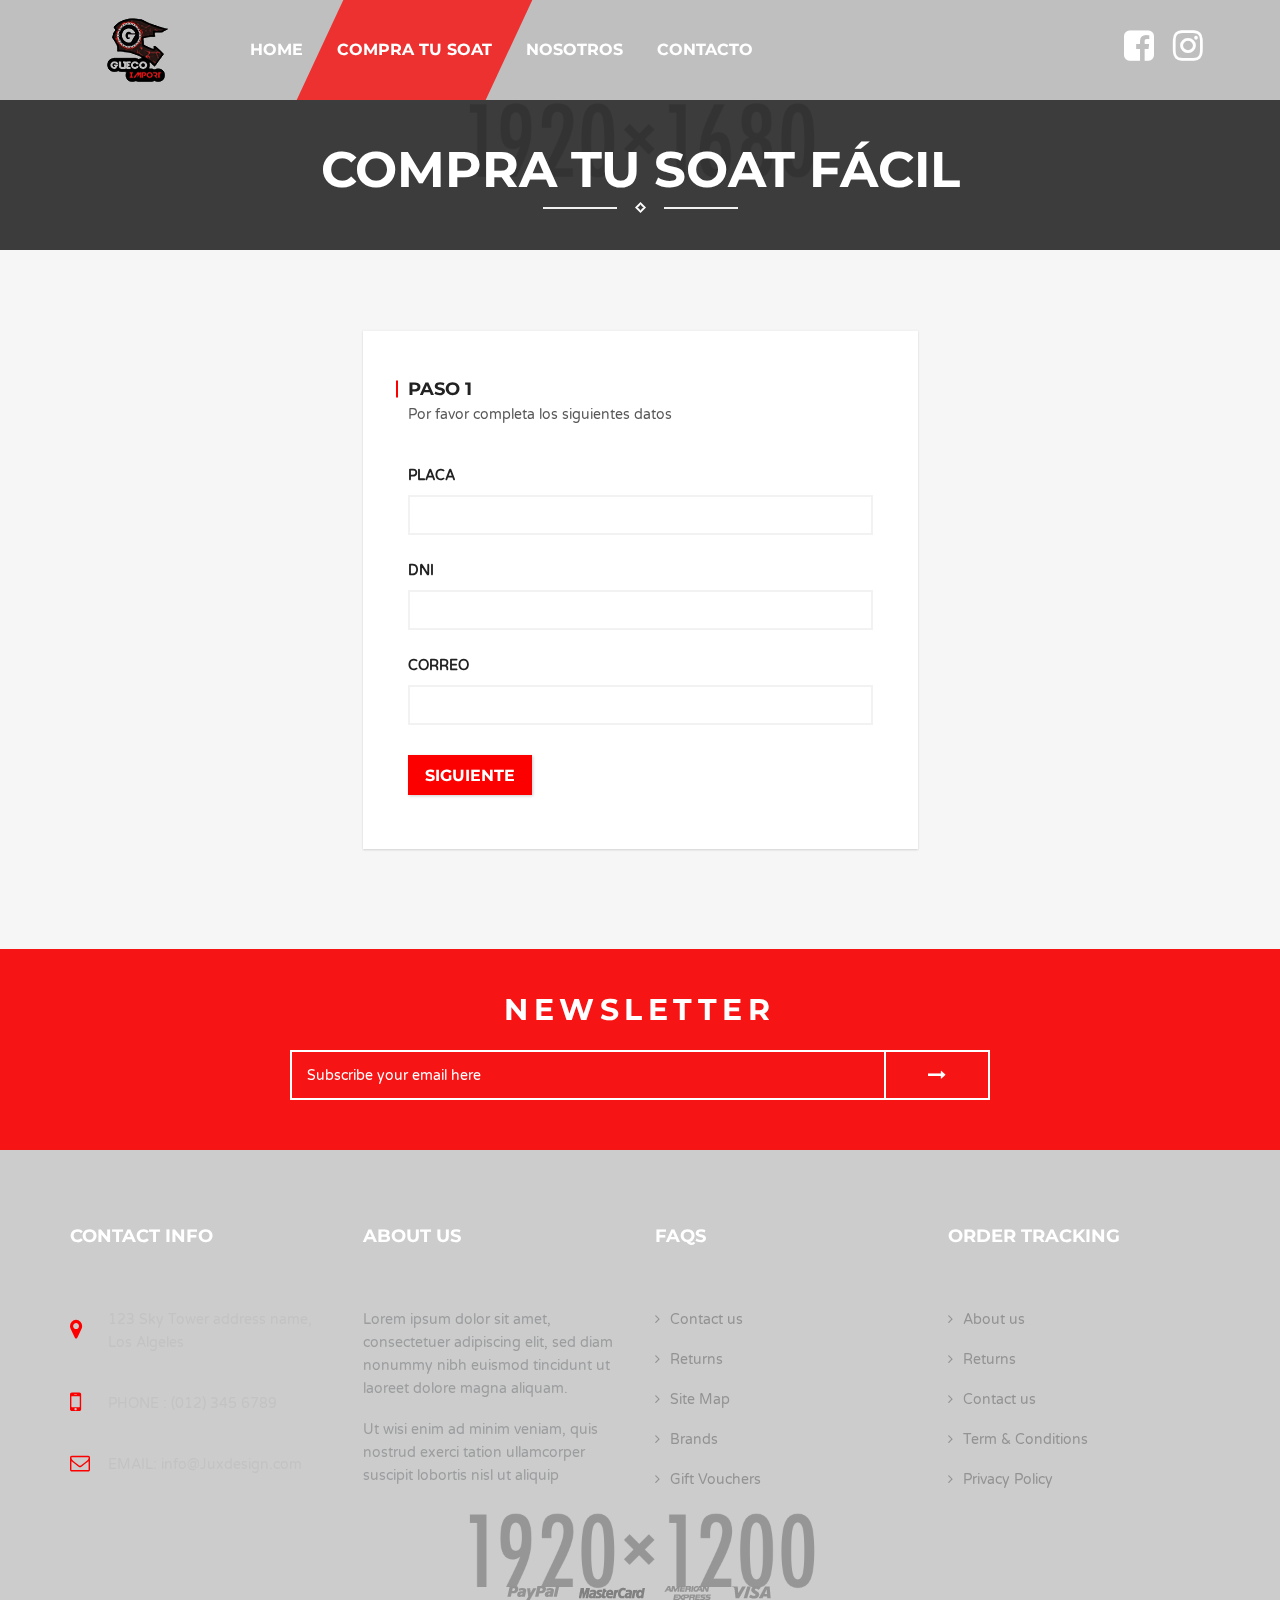
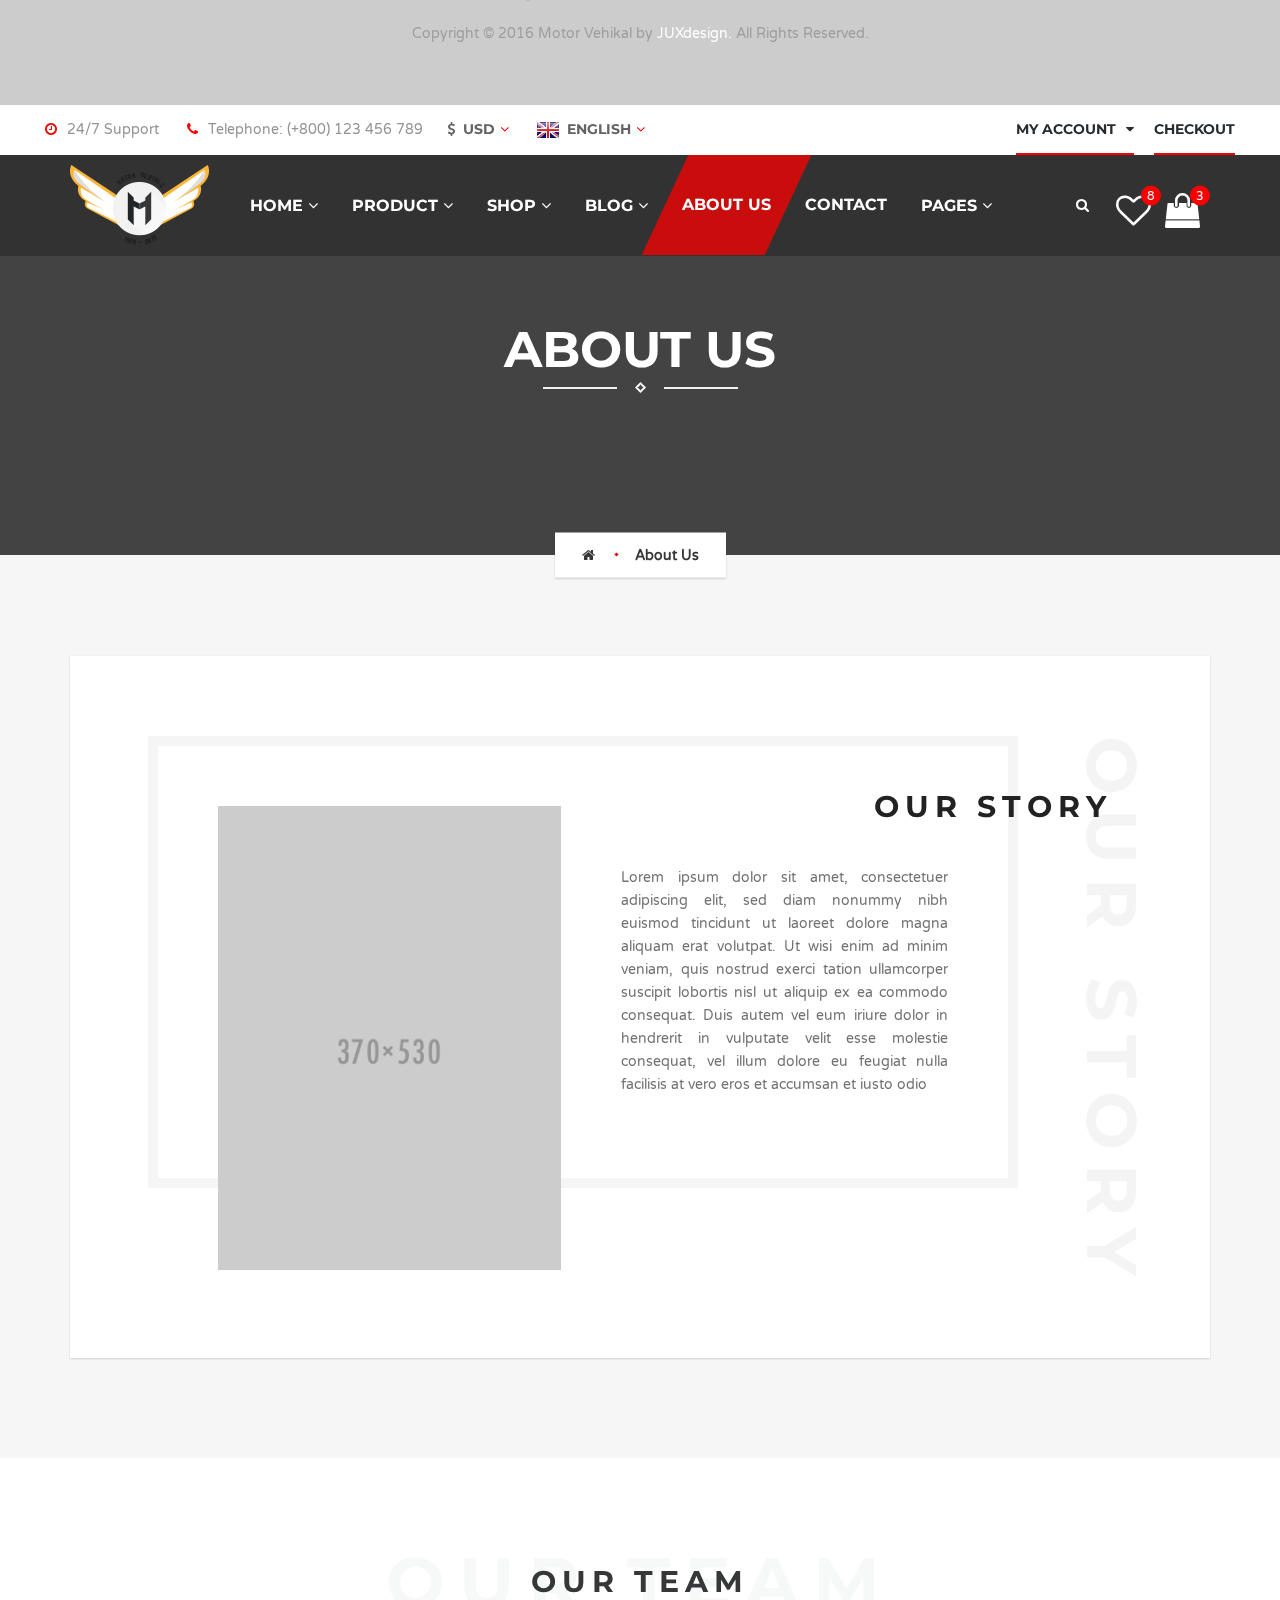
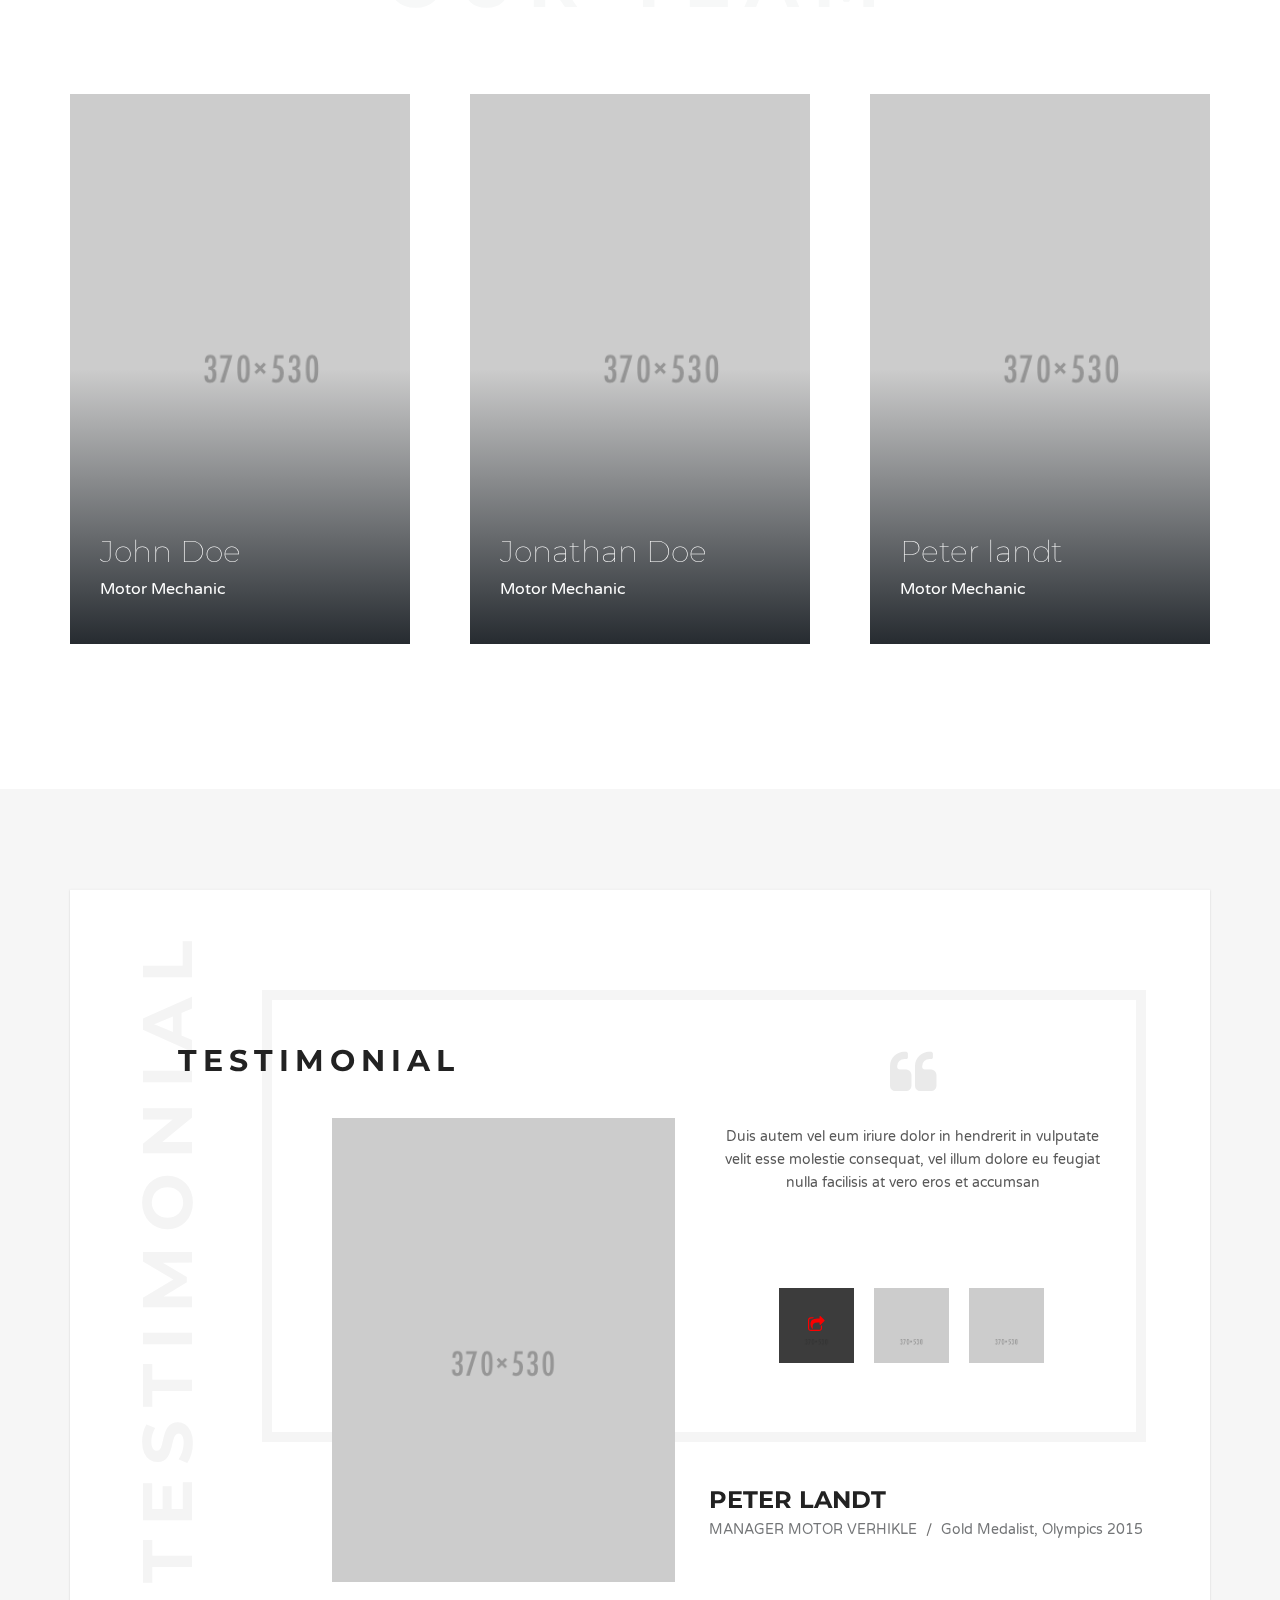
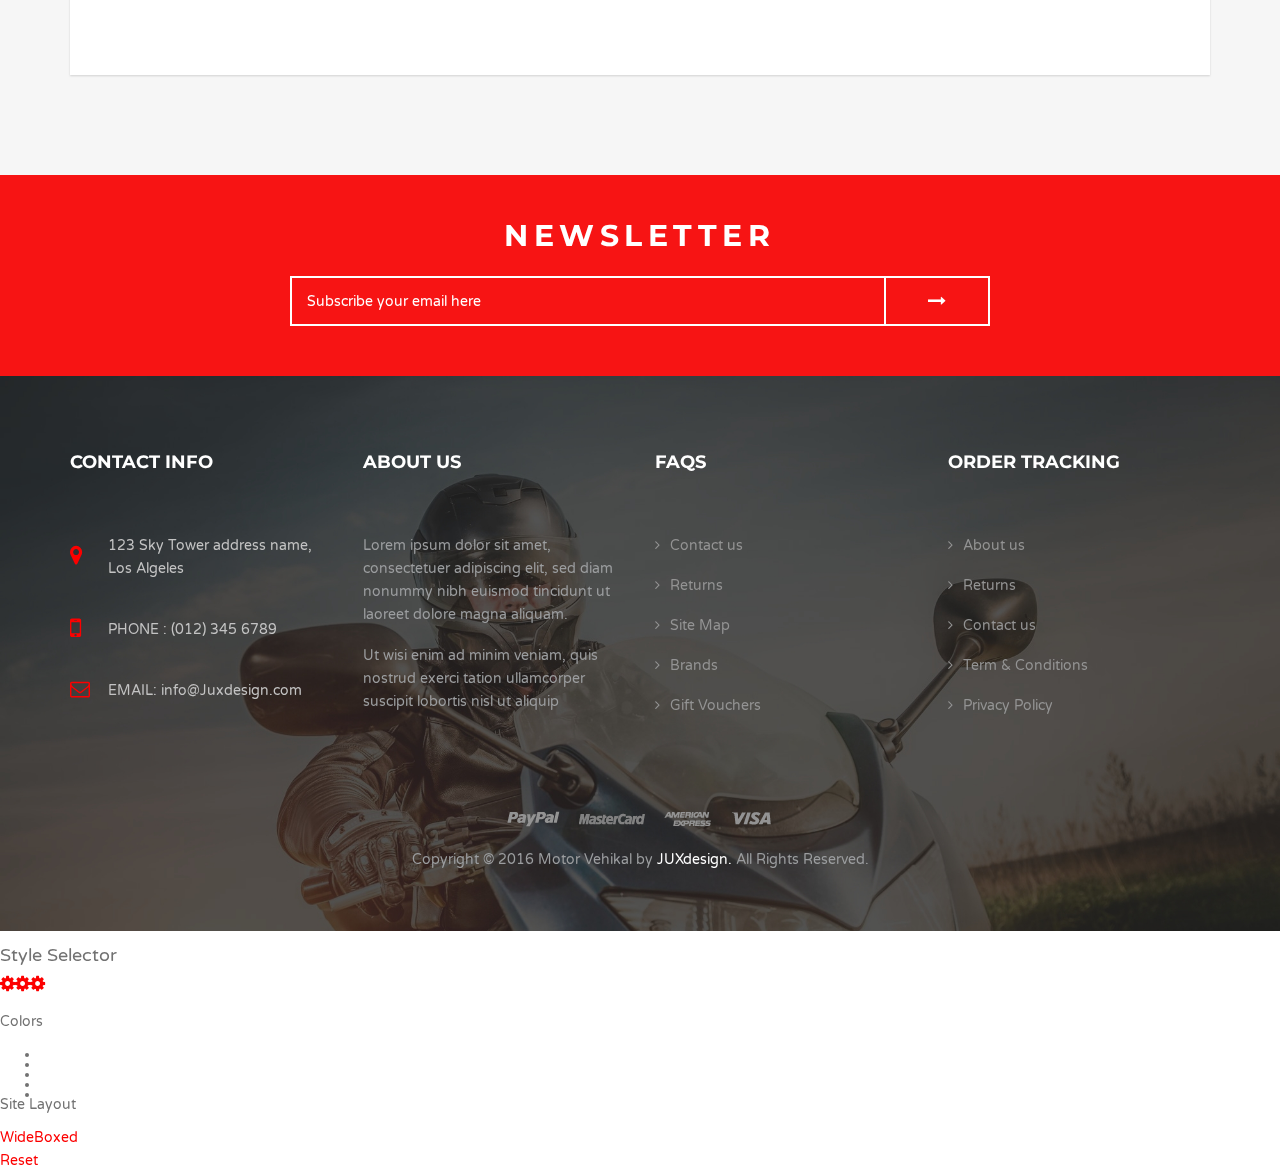
==== commit d175f20f: "Imagen footer" ====
--- a/about-us.html
+++ b/about-us.html
@@ -1275,7 +1275,7 @@
       <!-- .mv-newsletter-style-1-->
 
       <footer class="footer mv-footer-style-2 mv-wrap">
-        <div style="background-image: url(images/background/demo_bg_1920x1200.png)" class="footer-bg">
+        <div style="background-image: url(images/background/footer.jpg)" class="footer-bg">
           <div class="container">
             <div class="footer-inner">
               <div id="footerNav" role="tablist" aria-multiselectable="true" class="footer-nav panel-group">
